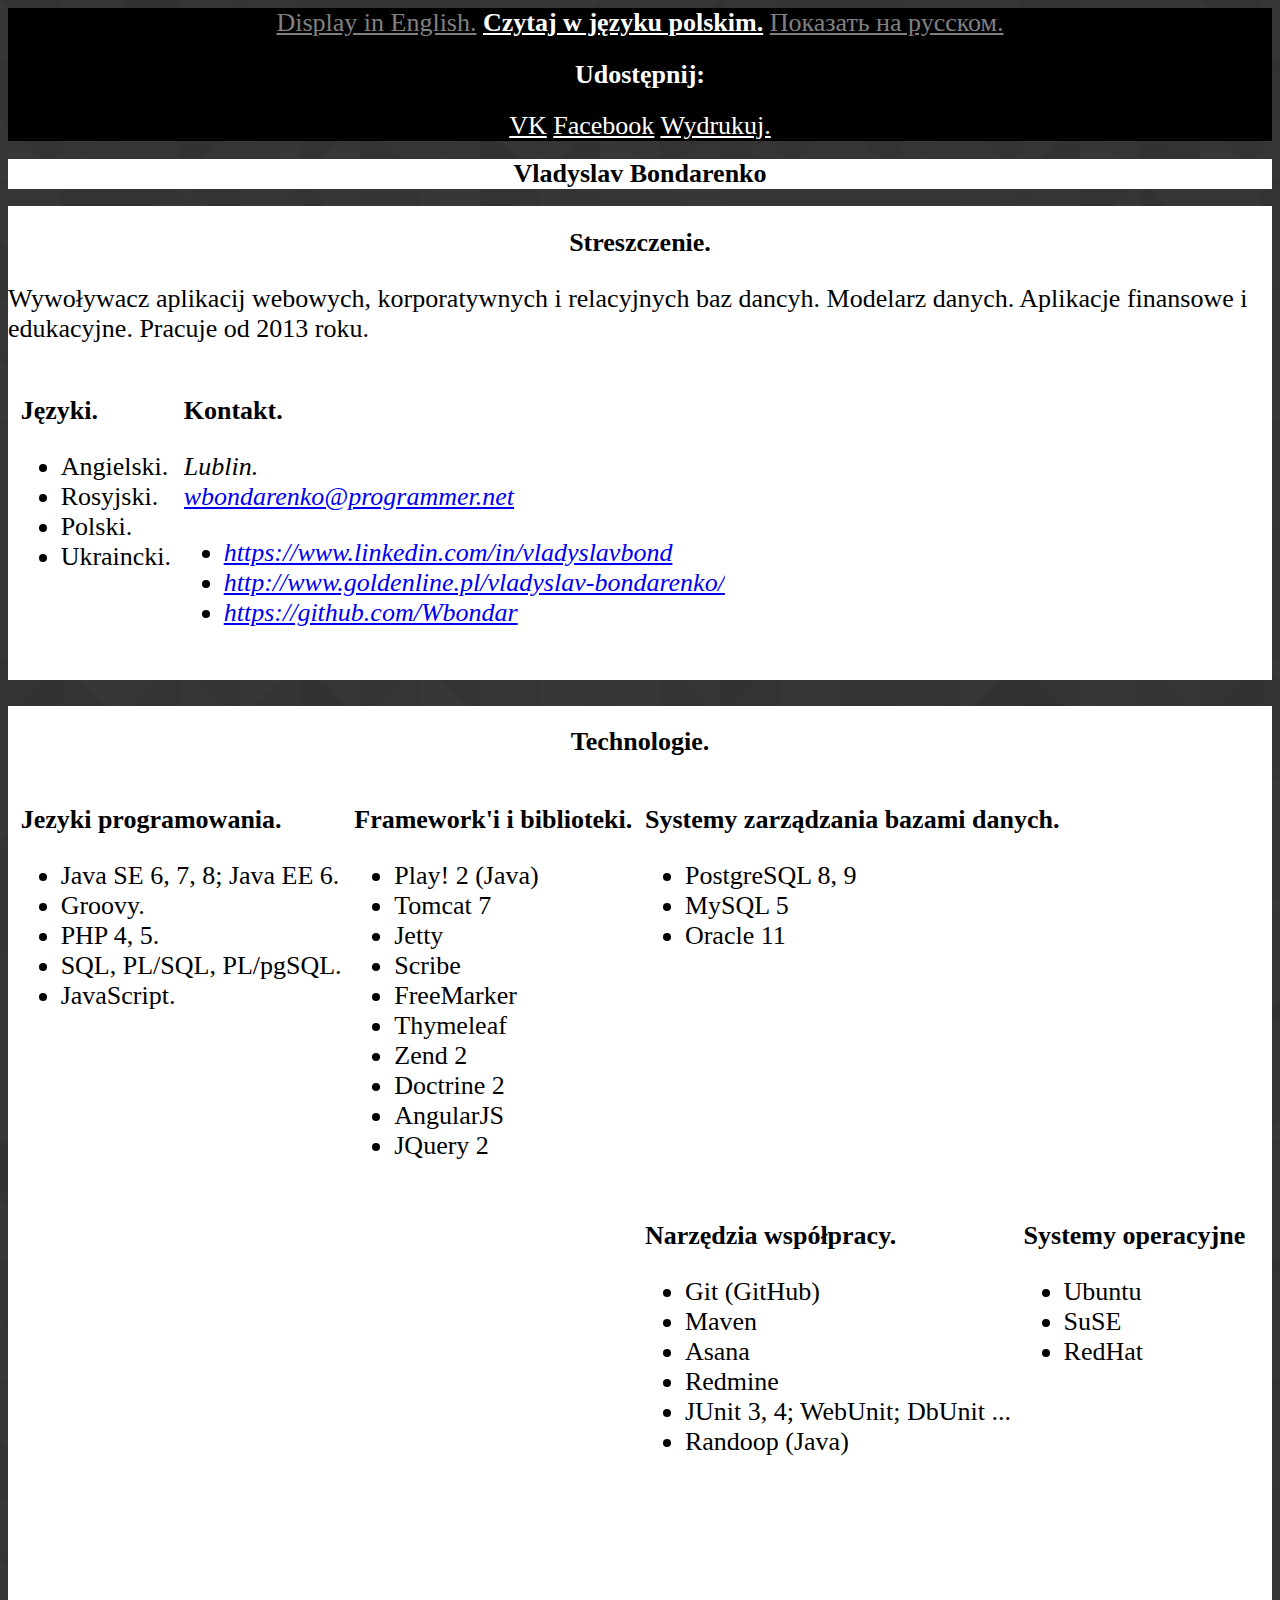
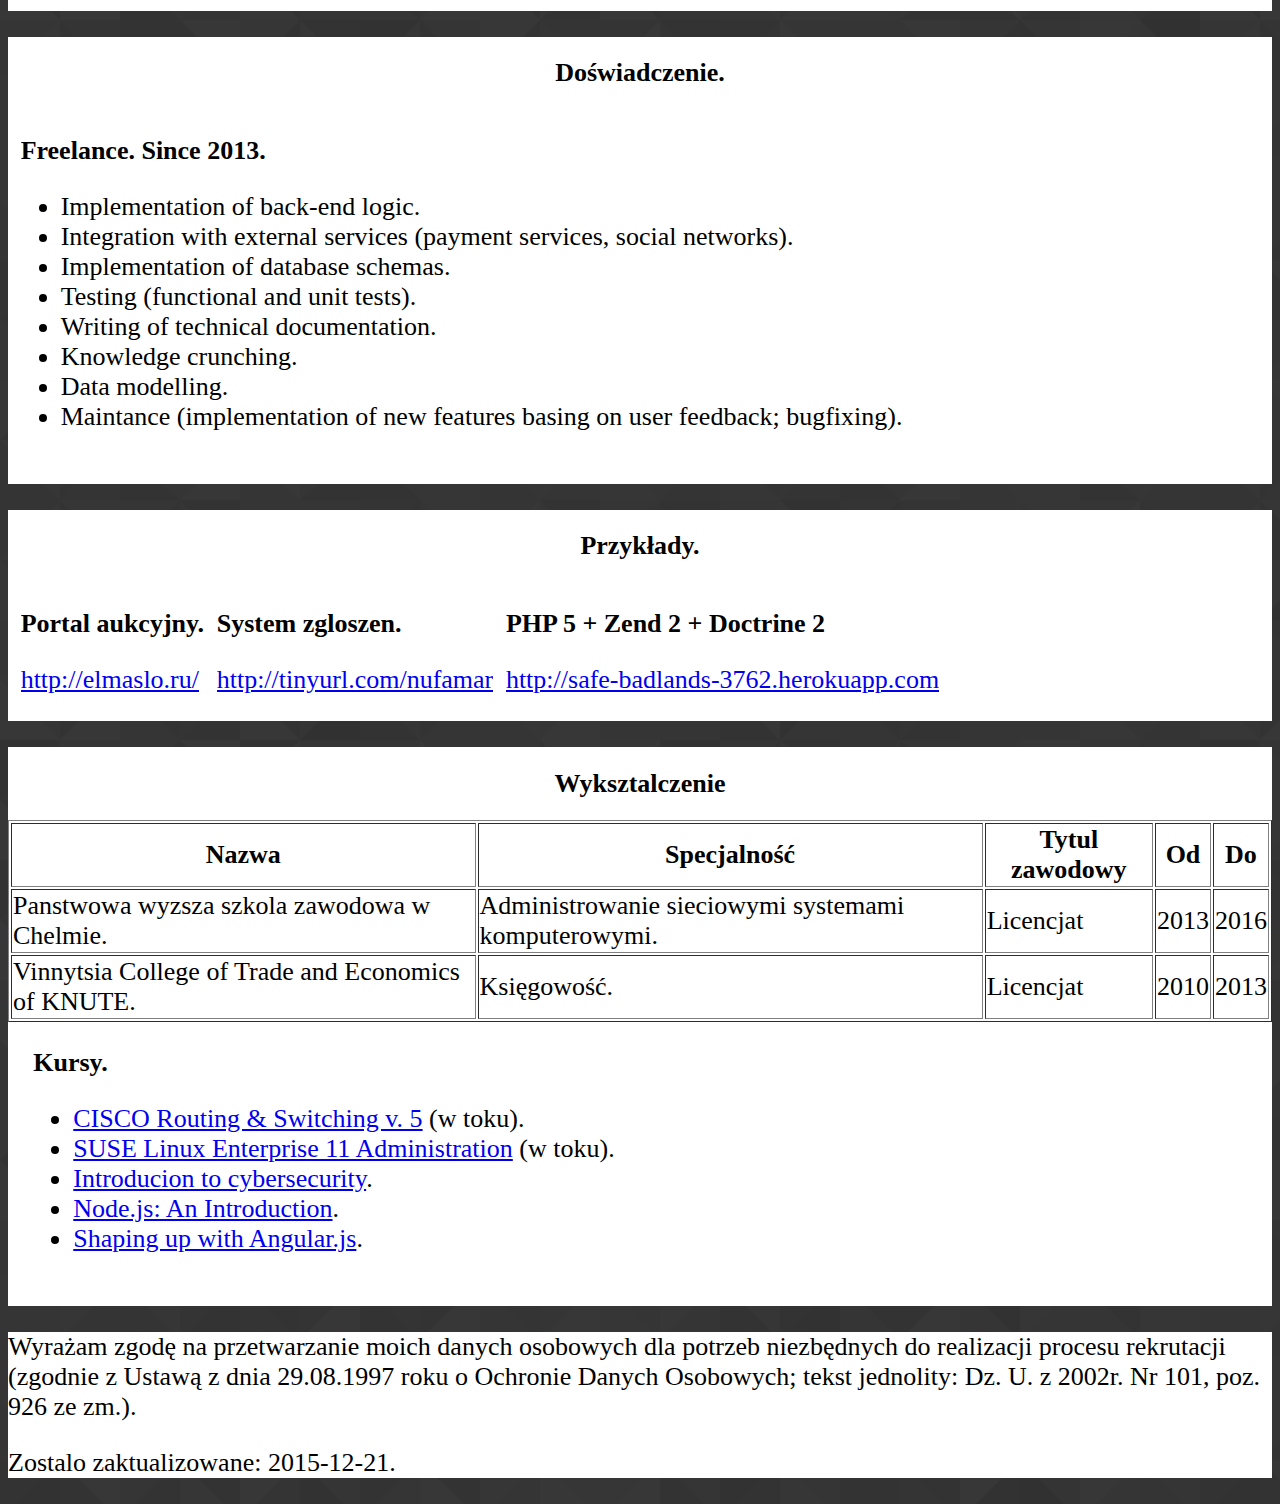
==== pl.html @ 5cb9b282 "Initial commit." ====
<!DOCTYPE html>
<html lang='pl'>
<head>
  <title>Strona domowa Vladyslava Bondarenko.</title>
  <meta charset='UTF-8' >
  <meta http-equiv='Content-Type' content='text/html; charset=utf-8'> 
  <meta name='author' content='Vladyslav Bondarenko'>
  <meta name='description' content='Życiorys zawodowy programisty na imie Vladyslav Bondarenko.'> 
  <base href='http://wbondar.github.io/'>
  <link rel='stylesheet' href='css/layout.css'>
  <link rel='author' href='http://wbondar.github.io/'/>
  <!-- graph -->
  <meta property='og:title' content='Strona domowa Vladyslava Bondarenko.' />
  <meta property='og:site_name' content='Strona domowa Vladyslava Bondarenko.'/>
  <meta property='og:url' content='http://wbondar.github.io/' />
  <meta property='og:description' content='Życiorys zawodowy programisty na imie Vladyslav Bondarenko.' />
  <meta property='og:type' content='profile' />
  <meta property='og:locale:alternate' content='en_US' /> 
  <meta property='og:locale' content='pl_PL' /> 
  <meta property='og:locale:alternate' content='ru_RU' /> 
  <meta property='profile:first_name' content='Vladyslav' />
  <meta property='profile:last_name' content='Bondarenko' />
  <meta property='profile:username' content='wbondar' />
  <meta property='profile:gender' content='male' />
</head>
<body>
  <aside>
    <nav>
      <a class='unselected' href='./index.html'>Display in English.</a>
      <a class='selected' href='./pl.html'>Czytaj w języku polskim.</a>
      <a class='unselected' href='./ru.html'>Показать на русском.</a>
    </nav>
    <section class='share'>
      <header>
        <h2>Udostępnij:</h2>
      </header>
      <a href=http://vk.com/share.php?url=http://wbondar.github.io/pl.html target=_blank>VK</a>
      <a target=_blank href=http://www.facebook.com/sharer/sharer.php?u=http://wbondar.github.io/pl.html>Facebook</a>
      <a href=javascript:window.print()>Wydrukuj.</a>
    </section>
  </aside>
  <main>
    <article class='resume'>
      <header>
        <h1>Vladyslav Bondarenko</h1>
      </header>
      <section>
        <header>
          <h2>Streszczenie.</h2>
        </header>
        <p>Wywoływacz aplikacij webowych, korporatywnych i relacyjnych baz dancyh. Modelarz danych. Aplikacje finansowe i edukacyjne. Pracuje od 2013 roku.</p>
        <section>
          <header>
            <h3>Języki.</h3>
          </header>
          <ul>
            <li>Angielski.</li>
            <li>Rosyjski.</li>
            <li>Polski.</li>
            <li>Ukraincki.</li>
          </ul>
        </section>
        <section>
          <h3>Kontakt.</h3>
          <address>
            Lublin.
              <li><a href='mailto:wbondarenko@programmer.net'>wbondarenko@programmer.net</a></li>
            <ul>
              <li><a href='https://www.linkedin.com/in/vladyslavbond'>https://www.linkedin.com/in/vladyslavbond</a></li>
              <li><a href='http://www.goldenline.pl/vladyslav-bondarenko/'>http://www.goldenline.pl/vladyslav-bondarenko/</a></li>
              <li><a href='https://github.com/Wbondar'>https://github.com/Wbondar</a></li>
            </ul>
          </address>
        </section>
      </section>
      <section class='technologies'>
        <header>
          <h2>Technologie.</h2>
        </header>
        <section>
          <header>
            <h3>Jezyki programowania.</h3>
          </header>
          <ul>
            <li>Java SE 6, 7, 8; Java EE 6.</li>
	    <li>Groovy.</li>
            <li>PHP 4, 5.</li>
            <li>SQL, PL/SQL, PL/pgSQL.</li>
            <li>JavaScript.</li>
          </ul>
         </section>
          <section>
            <header>
              <h3>Framework'i i biblioteki.</h3>
            </header>
            <ul>
              <li>Play! 2 (Java)</li>
              <li>Tomcat 7</li>
              <li>Jetty</li>
              <li>Scribe</li>
              <li>FreeMarker</li>
              <li>Thymeleaf</li>
              <li>Zend 2</li>
              <li>Doctrine 2</li>
              <li>AngularJS</li>
              <li>JQuery 2</li>
            </ul>
          </section>
        <section>
          <header>
            <h3>Systemy zarządzania bazami danych.</h3>
          </header>
          <ul>
            <li>PostgreSQL 8, 9</li>
            <li>MySQL 5</li>
            <li>Oracle 11</li>
          </ul>
        </section>
        <section>
          <header>
            <h3>Narzędzia współpracy.</h3>
          </header>
          <ul>
            <li>Git (GitHub)</li>
            <li>Maven</li>
            <li>Asana</li>
            <li>Redmine</li>
            <li>JUnit 3, 4; WebUnit; DbUnit ...</li>
            <li>Randoop (Java)</li>
          </ul>
        </section>
        <section>
          <header>
            <h3>Systemy operacyjne</h3>
          </header>
          <ul>
            <li>Ubuntu</li>
            <li>SuSE</li>
            <li>RedHat</li>
          </ul>
        </section>
      </section>
      <section>
        <header>
          <h2>Doświadczenie.</h2>
        </header>
          <section>
            <h3>Freelance. Since 2013.</h3>
            <ul>
              <li>Implementation of back-end logic.</li>
              <li>Integration with external services (payment services, social networks).</li>
              <li>Implementation of database schemas.</li>
              <li>Testing (functional and unit tests).</li>
              <li>Writing of technical documentation.</li>
              <li>Knowledge crunching.</li>
              <li>Data modelling.</li>
              <li>Maintance (implementation of new features basing on user feedback; bugfixing).</li>
            </ul>		
          </section>
      </section>
      <section class='projects'>
        <header>
          <h2>Przykłady.</h2>
        </header>
        <!-- Soon
        <section class='project'>
          <header>
            <h3>Tworzenie kwizów.</h3>
            <a href='https://quizzing-wbondar.rhcloud.com'>https://quizzing-wbondar.rhcloud.com</a>
          </header>
        </section>
        -->
        <section class='project'>
          <header>
            <h3>Portal aukcyjny.</h3>
            <a href='http://elmaslo.ru'>http://elmaslo.ru/</a>
          </header>
        </section>
        <!-- Owner forgot to pay for hosting.
        <section class='project'>
          <header>
            <h3>Atmosfera.</h3>
            <a href='http://www.app.adventist-stavropol.ru'>http://tinyurl.com/oa5gv62</a>
          </header>
        </section>
        -->
        <section class='project'>
          <header>
            <h3>System zgloszen.</h3>
            <a href='http://techsupport-wbondar.rhcloud.com'>http://tinyurl.com/nufamar</a>
          </header>
          <footer class='dontprint'>To jest wersja demo tylko w celach demonstracyjnych. Nawiązywanie połączenia może potrwać kilka minut. Login/hasło: root/root</footer>
        </section>
	<section class='project'>
            <header><h3>PHP 5 + Zend 2 + Doctrine 2</h3></header>
            <a href='http://safe-badlands-3762.herokuapp.com'>http://safe-badlands-3762.herokuapp.com</a>
        </section>
      </section>
      <section class='education'>
        <header>
          <h2>Wyksztalczenie</h2>
        </header>
          <table class='education' border='1'>
            <tr class='column-header'>
              <td>Nazwa</td>
              <td>Specjalność</td>
              <td>Tytul zawodowy</td>
              <td>Od</td>
              <td>Do</td>
            </tr>
            <tr>
              <td>Panstwowa wyzsza szkola zawodowa w Chelmie.</td>
              <td>Administrowanie
sieciowymi systemami komputerowymi.</td>
              <td>Licencjat</td>
              <td>2013</td>
              <td>2016</td>
            </tr>
            <tr>
              <td>Vinnytsia College of Trade and Economics of KNUTE.</td>
              <td>Księgowość.</td>
              <td>Licencjat</td>
              <td>2010</td>
              <td>2013</td>
            </tr>
          </table>
        <section>
        </section>
        <section>
          <header>
            <h3>Kursy.</h3>
          </header>
          <ul>
            <li><a href='https://www.netacad.com/courses/ccna'>CISCO Routing & Switching v. 5</a> (w toku).</li>
            <li><a href='https://www.novell.com/training/courseware/ts_proj_info.jsp?pid=37066' >SUSE Linux Enterprise 11 Administration</a> (w toku).</li>
            <li><a href='https://www.netacad.com/courses/intro-cybersecurity'>Introducion to cybersecurity</a>.</li>
            <li><a href='https://learnable.com/courses/node-js-an-introduction-2866'>Node.js: An Introduction</a>.</li>
            <li><a href='https://www.codeschool.com/courses/shaping-up-with-angular-js'>Shaping up with Angular.js</a>.</li>
          </ul>
        </section>
      </section>
      <footer>
        <p>Wyrażam zgodę na przetwarzanie moich danych osobowych dla potrzeb niezbędnych do realizacji procesu rekrutacji (zgodnie z Ustawą z dnia 29.08.1997 roku o Ochronie Danych Osobowych; tekst jednolity: Dz. U. z 2002r. Nr 101, poz. 926 ze zm.).</p>
        <p>Zostalo zaktualizowane: 2015-12-21.</p>
      </footer>
    </article>
  </main>
</body>
</html>
---- css/layout.css ----
@media screen
{
 body
 {
  background-color: black; 
  background-image: url(../img/background.png);
 }

 header, section, footer
 {
  background-color: white;
 }

 aside, .share, .share *
 {
  background-color: black; 
  color: white;
 }

 *
 {
  font-size: 26px;
 }
}

.share h2
{
 font-size: 100%;
}

aside 
{
 text-align: center;
 width: 100%;
}

aside * 
{
 opacity: 1;
}

@media print
{
 aside
 {
  display: none;
  opacity: 0.0;
  z-index: -1;
 }

}

.technologies, .education, .projects, footer, header
{
 page-break-inside: avoid;
}

nav a, nav a:hover, nav a:active, nav a:visited 
{
 color: grey;
 white-space: nowrap;
}

.share a, .share a:hover, .share a:active, .share a:visited 
{
 color: white;
 white-space: nowrap;
}

nav a.selected
{
 color: white;
 font-weight: bold;
}

main
{
 width: 100%;
 margin: 0 auto;
}

.resume
{
 max-width: 16in;
 margin: 0 auto;
}

.resume header h1, header h2
{
 text-align: center;
}

.resume section
{
 margin-bottom: 1em;
}

.resume section > section
{
 margin-left: 1%;
}

.resume section
{
 overflow: hidden;
}

.resume section section
{
 float: left;
}

.resume .technologies section
{
 min-height: 15em;
}

.education
{
 margin: 0 auto;
}

.column-header
{
 font-weight: bold;
 text-align: center;
}

.resume section section.project
{
 height: auto;
}

.project footer
{
 font-size:50%;
}

.dontprint
{
 display:none;
}
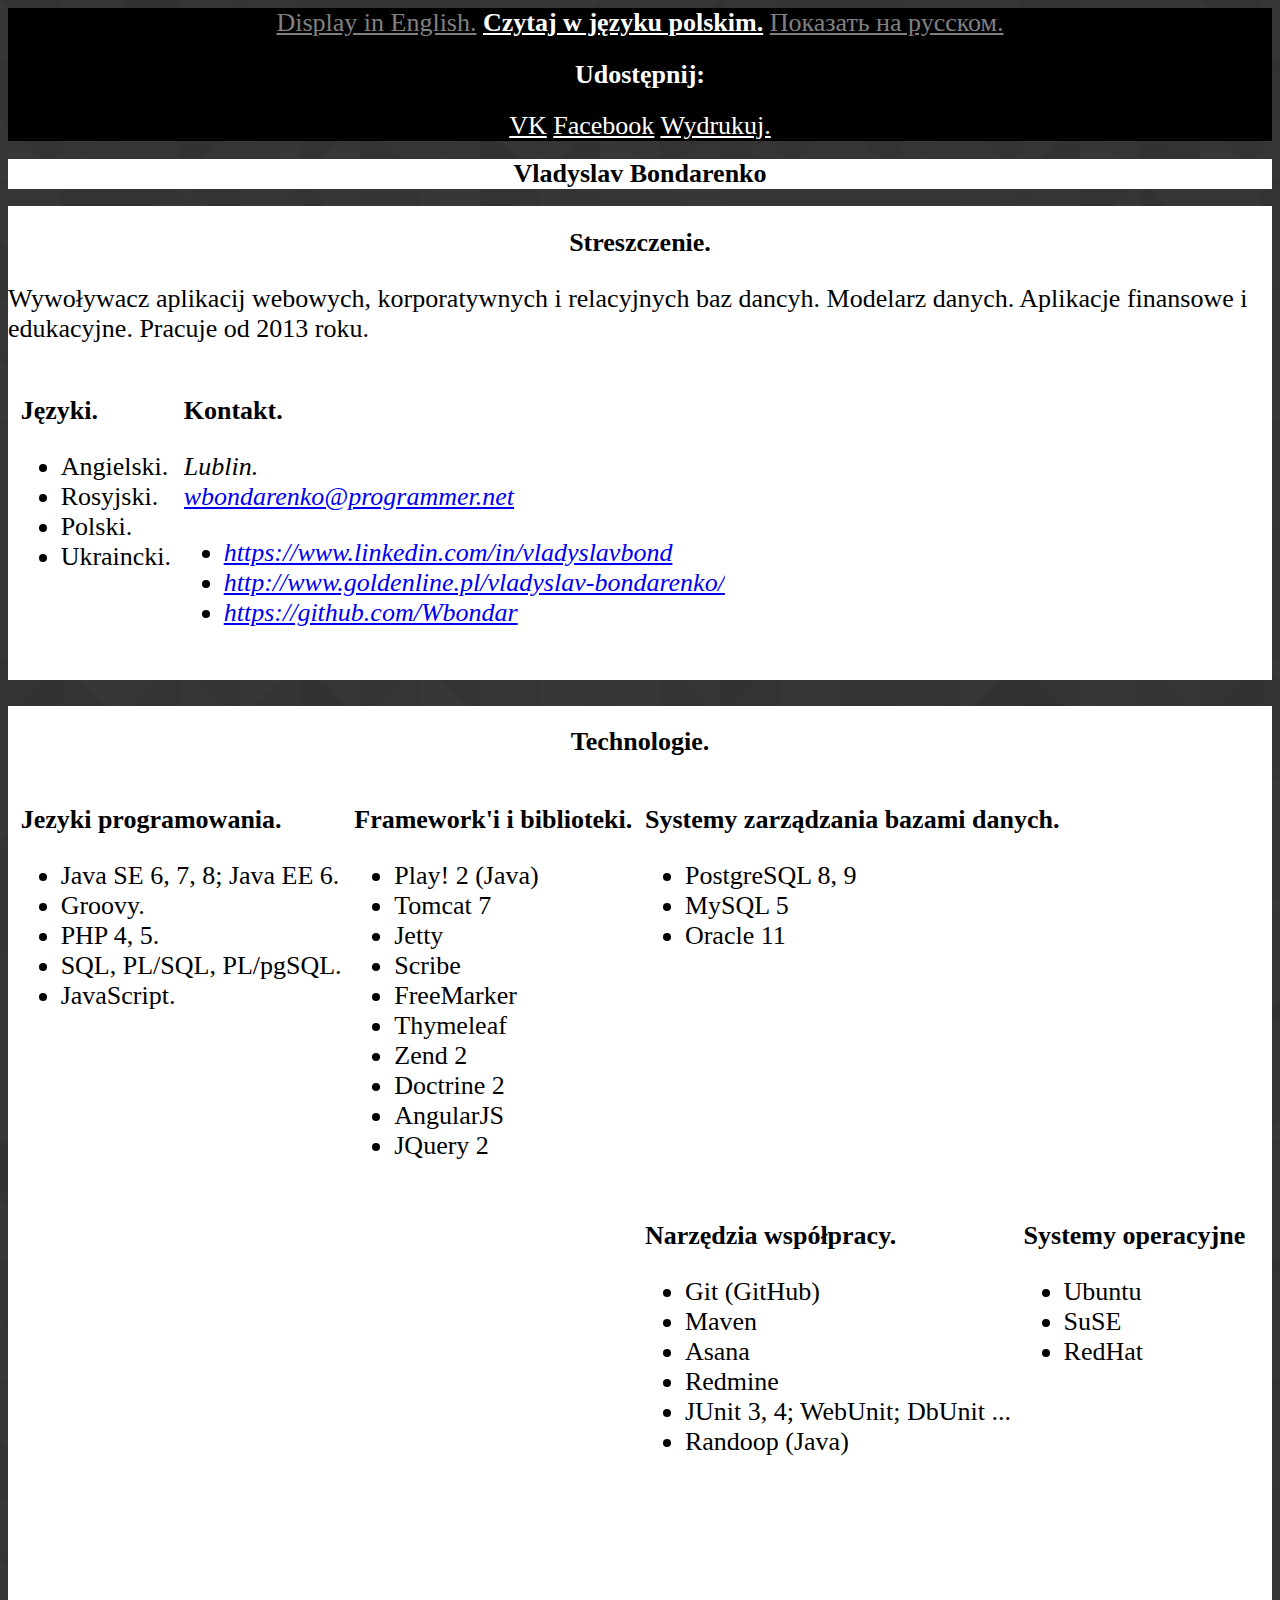
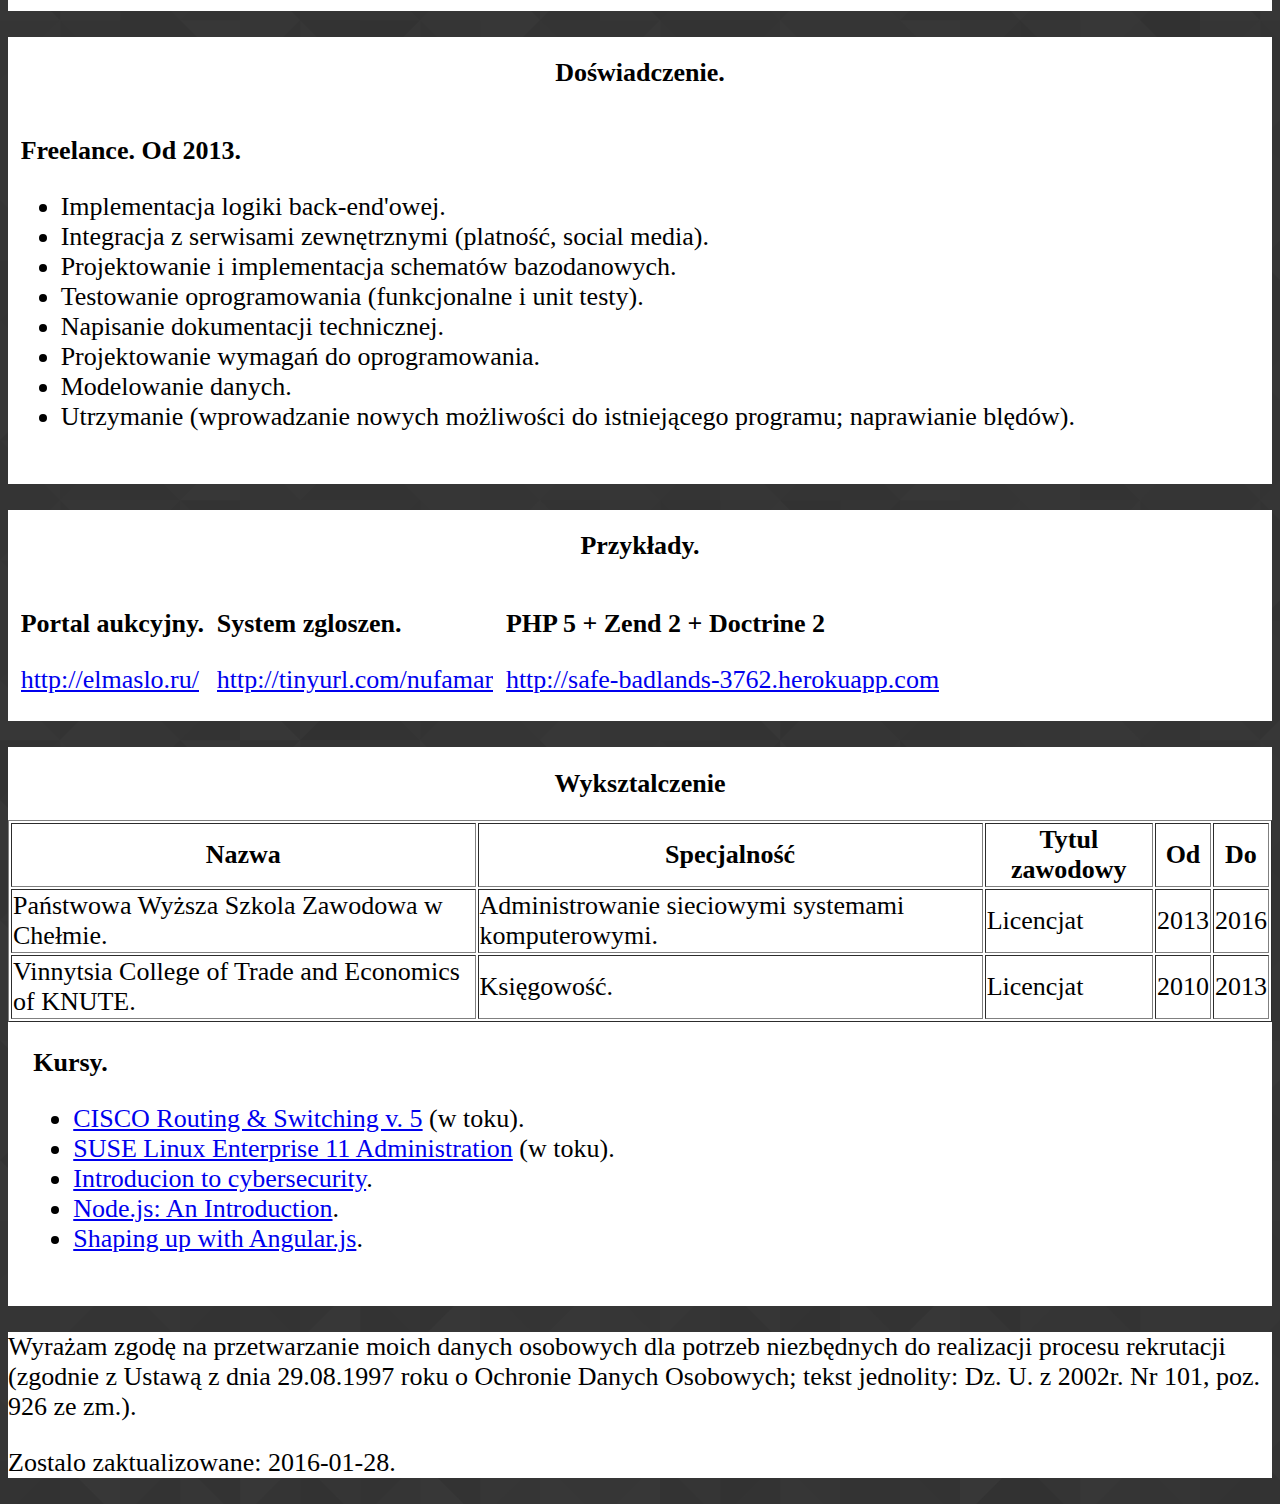
==== commit ae918f82: "Translation for experience section added." ====
--- a/pl.html
+++ b/pl.html
@@ -145,16 +145,16 @@
           <h2>Doświadczenie.</h2>
         </header>
           <section>
-            <h3>Freelance. Since 2013.</h3>
+            <h3>Freelance. Od 2013.</h3>
             <ul>
-              <li>Implementation of back-end logic.</li>
-              <li>Integration with external services (payment services, social networks).</li>
-              <li>Implementation of database schemas.</li>
-              <li>Testing (functional and unit tests).</li>
-              <li>Writing of technical documentation.</li>
-              <li>Knowledge crunching.</li>
-              <li>Data modelling.</li>
-              <li>Maintance (implementation of new features basing on user feedback; bugfixing).</li>
+              <li>Implementacja logiki back-end'owej.</li>
+              <li>Integracja z serwisami zewnętrznymi (platność, social media).</li>
+              <li>Projektowanie i implementacja schematów bazodanowych.</li>
+              <li>Testowanie oprogramowania (funkcjonalne i unit testy).</li>
+              <li>Napisanie dokumentacji technicznej.</li>
+              <li>Projektowanie wymagań do oprogramowania.</li>
+              <li>Modelowanie danych.</li>
+              <li>Utrzymanie (wprowadzanie nowych możliwości do istniejącego programu; naprawianie blędów).</li>
             </ul>		
           </section>
       </section>
@@ -209,7 +209,7 @@
               <td>Do</td>
             </tr>
             <tr>
-              <td>Panstwowa wyzsza szkola zawodowa w Chelmie.</td>
+              <td>Państwowa Wyższa Szkola Zawodowa w Chełmie.</td>
               <td>Administrowanie
 sieciowymi systemami komputerowymi.</td>
               <td>Licencjat</td>
@@ -241,7 +241,7 @@
       </section>
       <footer>
         <p>Wyrażam zgodę na przetwarzanie moich danych osobowych dla potrzeb niezbędnych do realizacji procesu rekrutacji (zgodnie z Ustawą z dnia 29.08.1997 roku o Ochronie Danych Osobowych; tekst jednolity: Dz. U. z 2002r. Nr 101, poz. 926 ze zm.).</p>
-        <p>Zostalo zaktualizowane: 2015-12-21.</p>
+        <p>Zostalo zaktualizowane: 2016-01-28.</p>
       </footer>
     </article>
   </main>
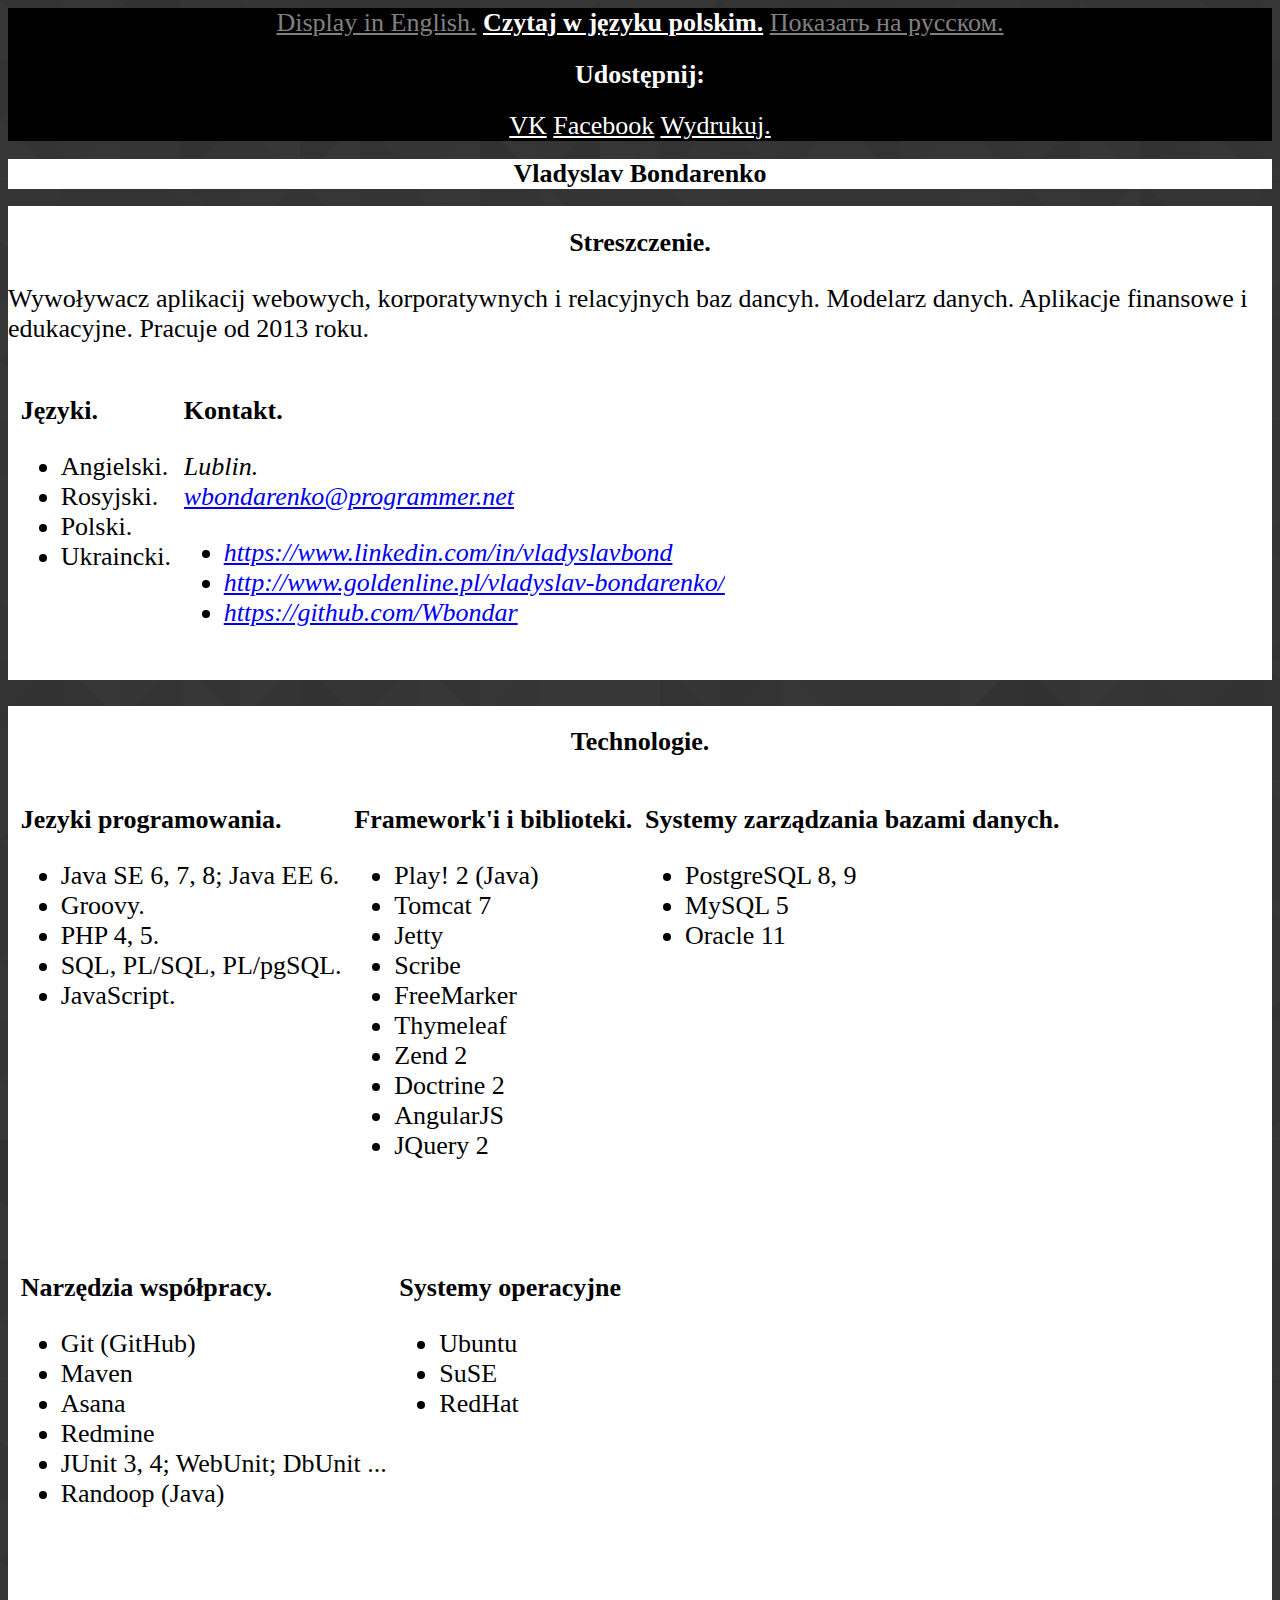
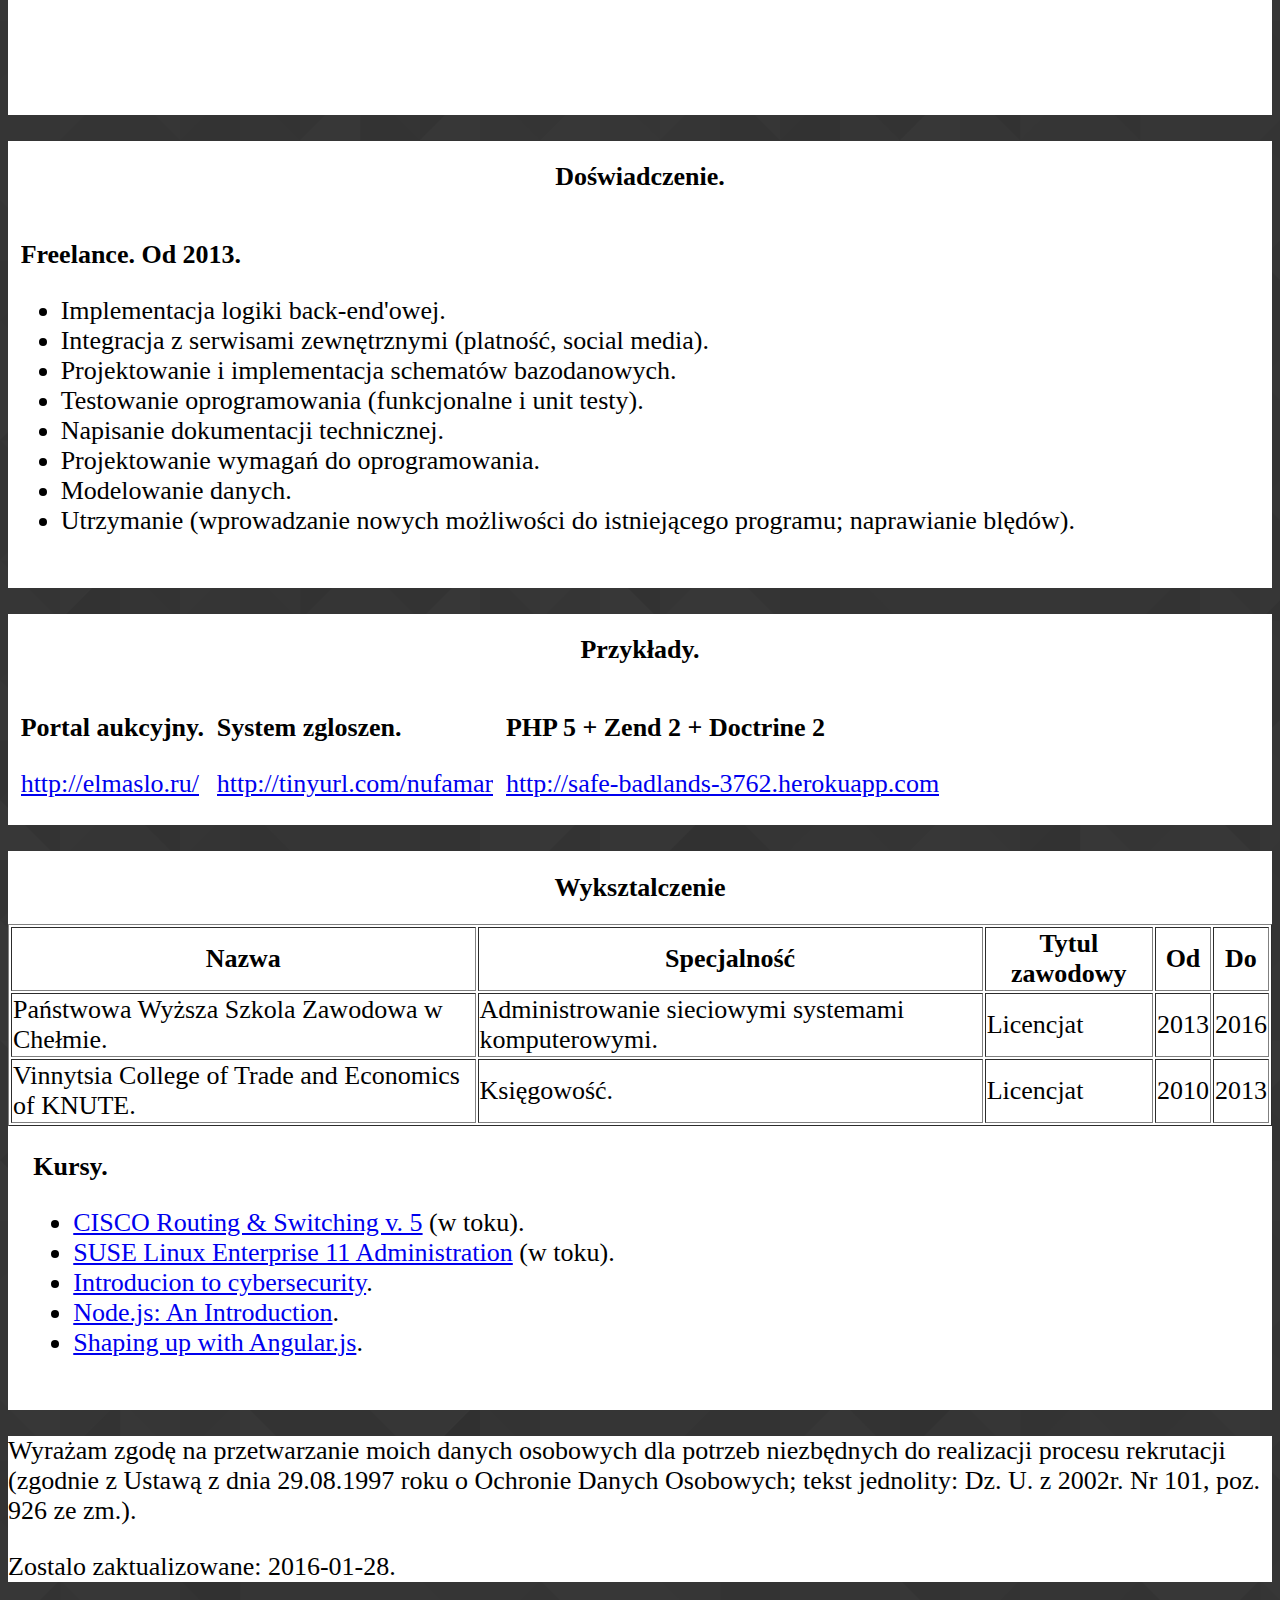
==== commit 42bdc099: "Updated layout." ====
--- a/pl.html
+++ b/pl.html
@@ -140,7 +140,7 @@
           </ul>
         </section>
       </section>
-      <section>
+      <section class='experience'>
         <header>
           <h2>Doświadczenie.</h2>
         </header>
--- a/css/layout.css
+++ b/css/layout.css
@@ -20,6 +20,11 @@
  *
  {
   font-size: 26px;
+ }
+
+ .resume .technologies section
+ {
+  min-height: 17em;
  }
 }
 
@@ -58,13 +63,11 @@
 nav a, nav a:hover, nav a:active, nav a:visited 
 {
  color: grey;
- white-space: nowrap;
 }
 
 .share a, .share a:hover, .share a:active, .share a:visited 
 {
  color: white;
- white-space: nowrap;
 }
 
 nav a.selected
@@ -110,11 +113,6 @@
  float: left;
 }
 
-.resume .technologies section
-{
- min-height: 15em;
-}
-
 .education
 {
  margin: 0 auto;
@@ -139,4 +137,9 @@
 .dontprint
 {
  display:none;
-}+}
+
+.technologies, .education, .experience
+{
+  white-space: no-wrap;
+}
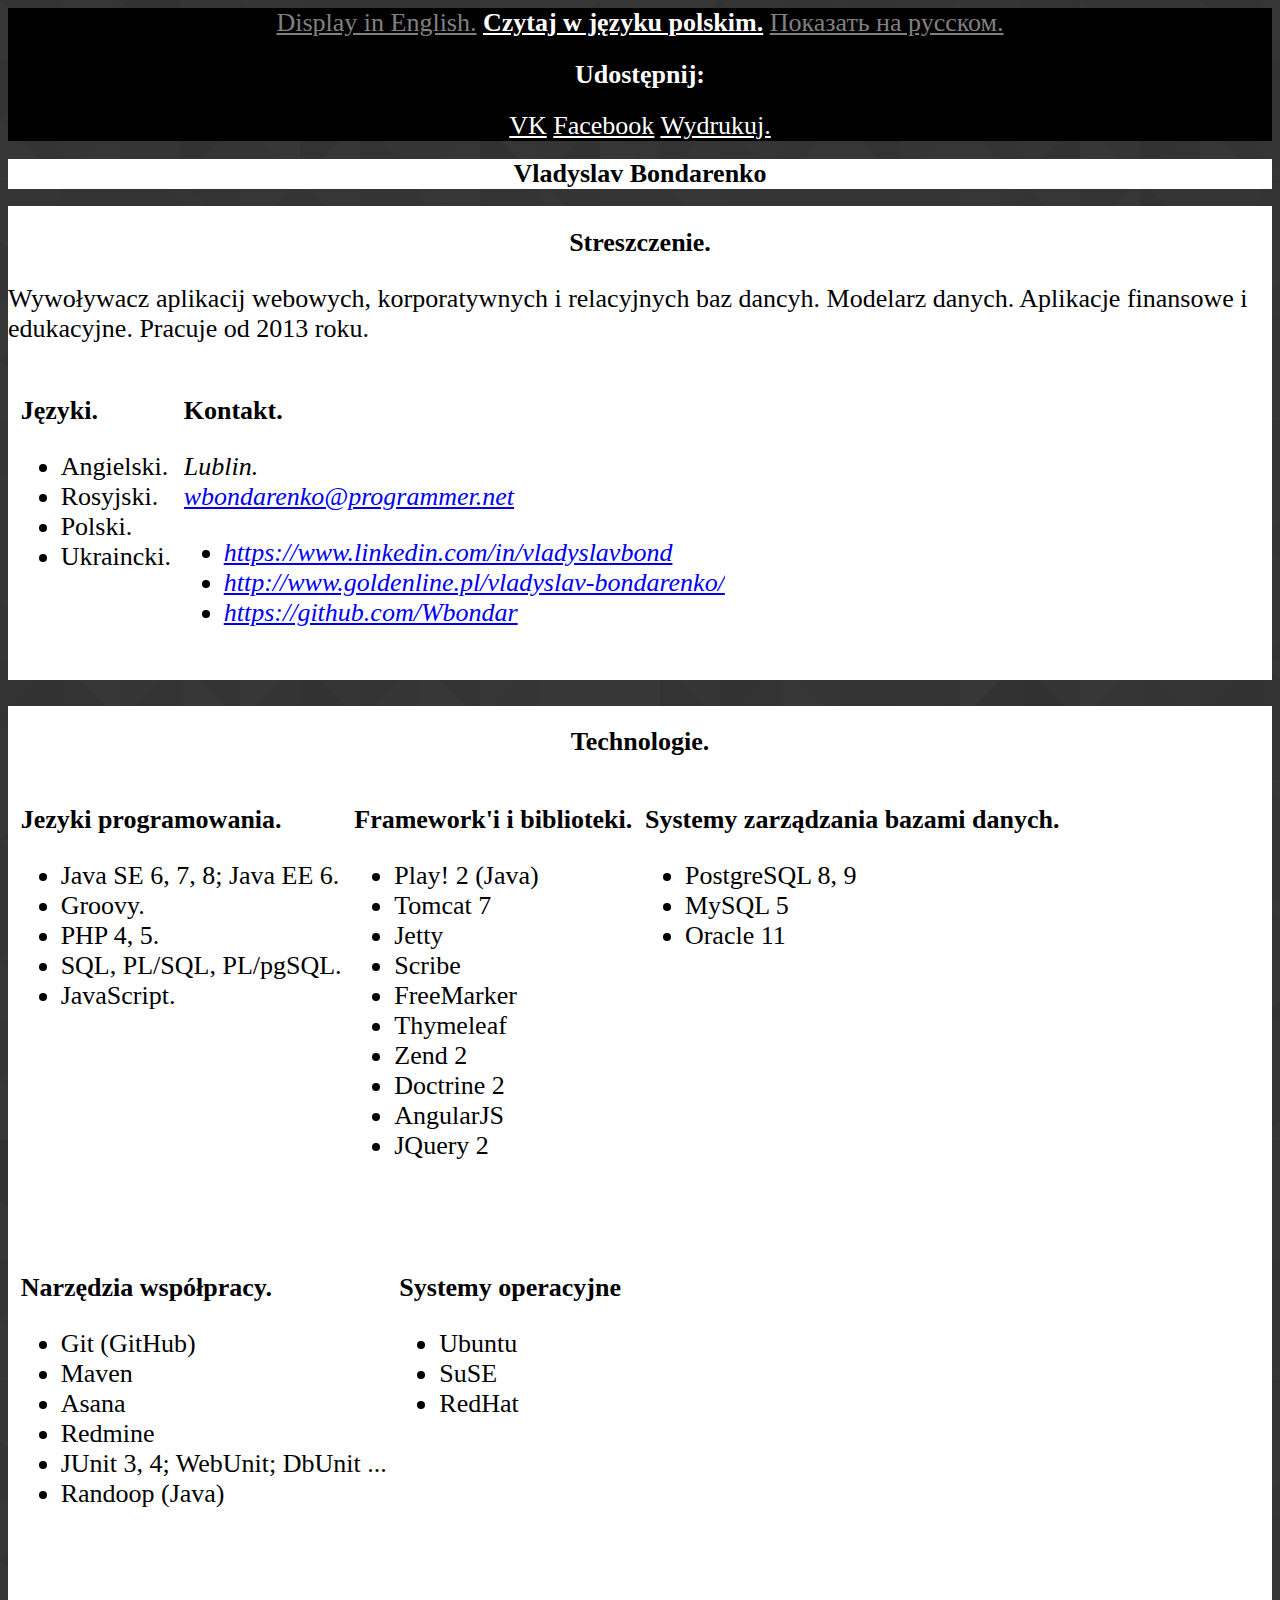
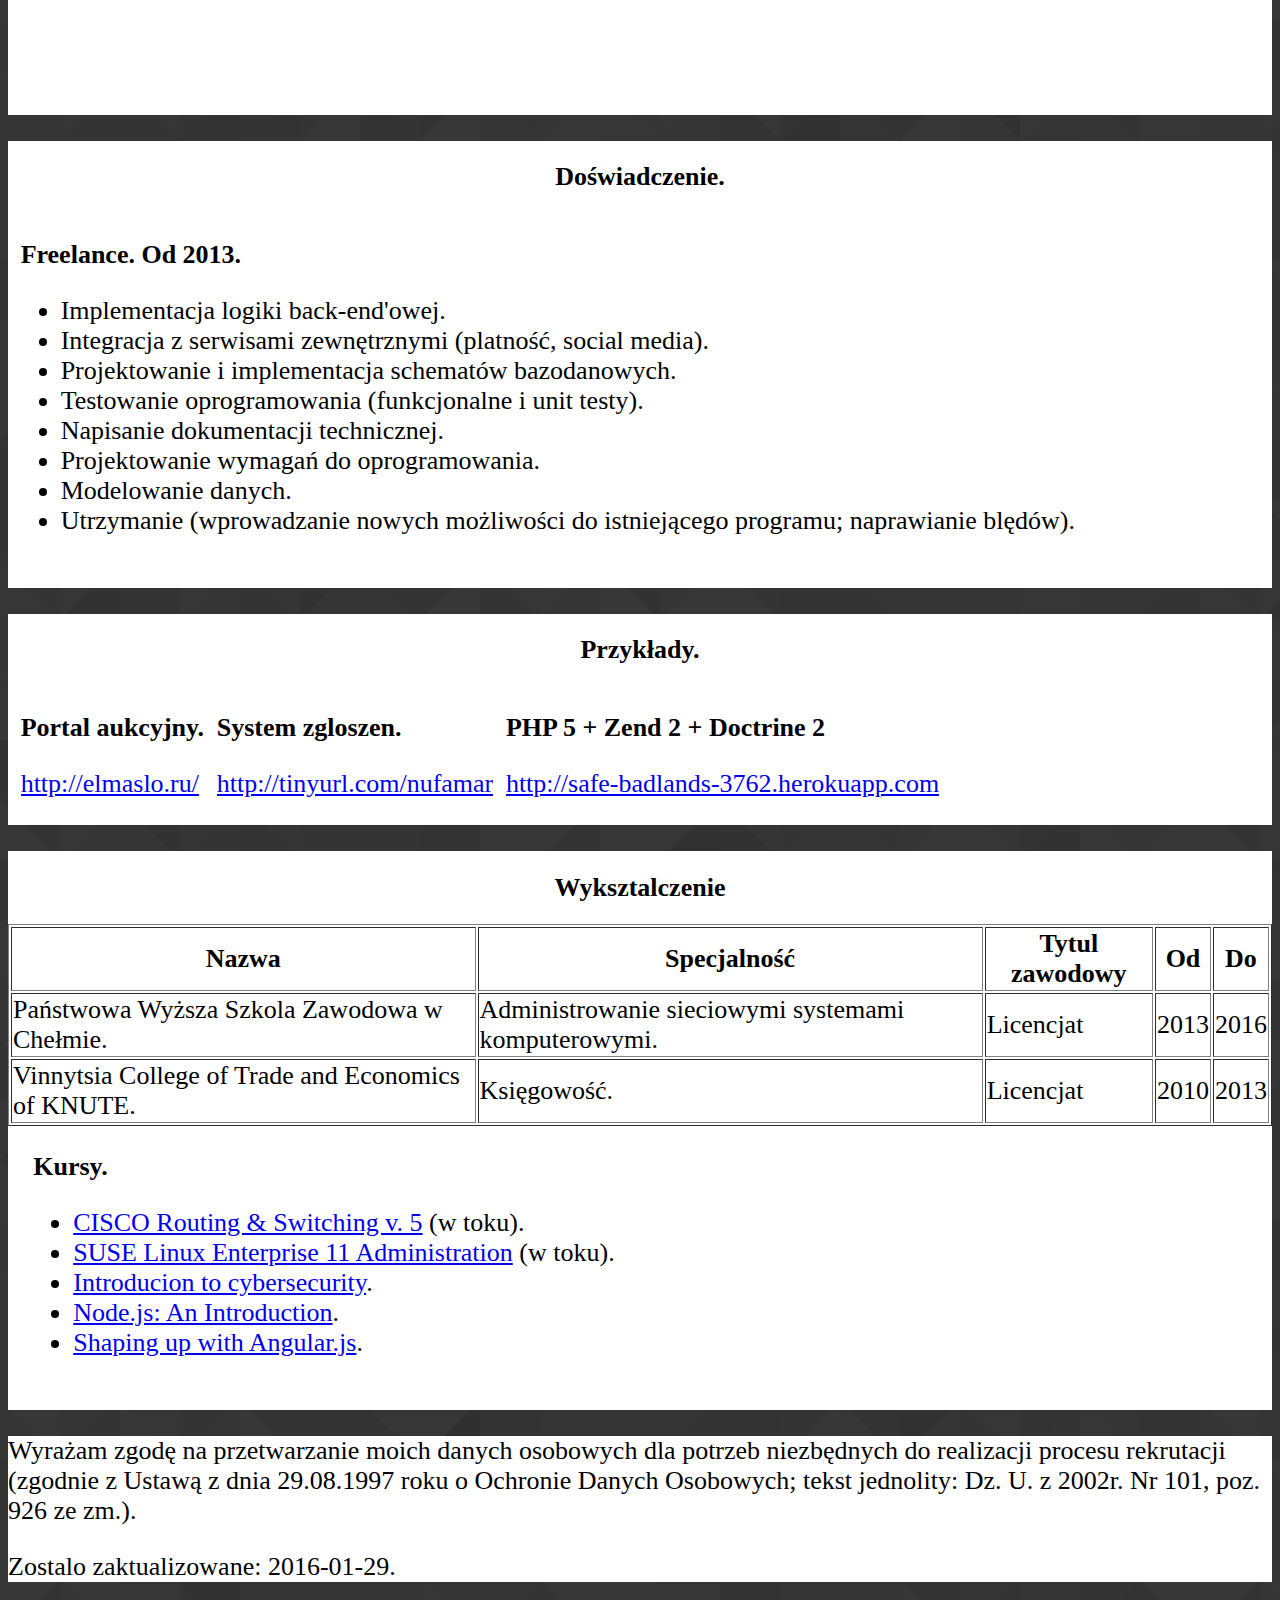
==== commit 6007578b: "Updated layout." ====
--- a/pl.html
+++ b/pl.html
@@ -44,7 +44,7 @@
       <header>
         <h1>Vladyslav Bondarenko</h1>
       </header>
-      <section>
+      <section class='summary'>
         <header>
           <h2>Streszczenie.</h2>
         </header>
@@ -241,7 +241,7 @@
       </section>
       <footer>
         <p>Wyrażam zgodę na przetwarzanie moich danych osobowych dla potrzeb niezbędnych do realizacji procesu rekrutacji (zgodnie z Ustawą z dnia 29.08.1997 roku o Ochronie Danych Osobowych; tekst jednolity: Dz. U. z 2002r. Nr 101, poz. 926 ze zm.).</p>
-        <p>Zostalo zaktualizowane: 2016-01-28.</p>
+        <p>Zostalo zaktualizowane: 2016-01-29.</p>
       </footer>
     </article>
   </main>
--- a/css/layout.css
+++ b/css/layout.css
@@ -25,6 +25,12 @@
  .resume .technologies section
  {
   min-height: 17em;
+ }
+
+ .resume
+ {
+  max-width: 16in;
+  margin: 0 auto;
  }
 }
 
@@ -55,7 +61,7 @@
 
 }
 
-.technologies, .education, .projects, footer, header
+.technologies, .education, .experience, .summary
 {
  page-break-inside: avoid;
 }
@@ -79,12 +85,6 @@
 main
 {
  width: 100%;
- margin: 0 auto;
-}
-
-.resume
-{
- max-width: 16in;
  margin: 0 auto;
 }
 
@@ -141,5 +141,5 @@
 
 .technologies, .education, .experience
 {
-  white-space: no-wrap;
+  /*white-space: no-wrap;*/
 }
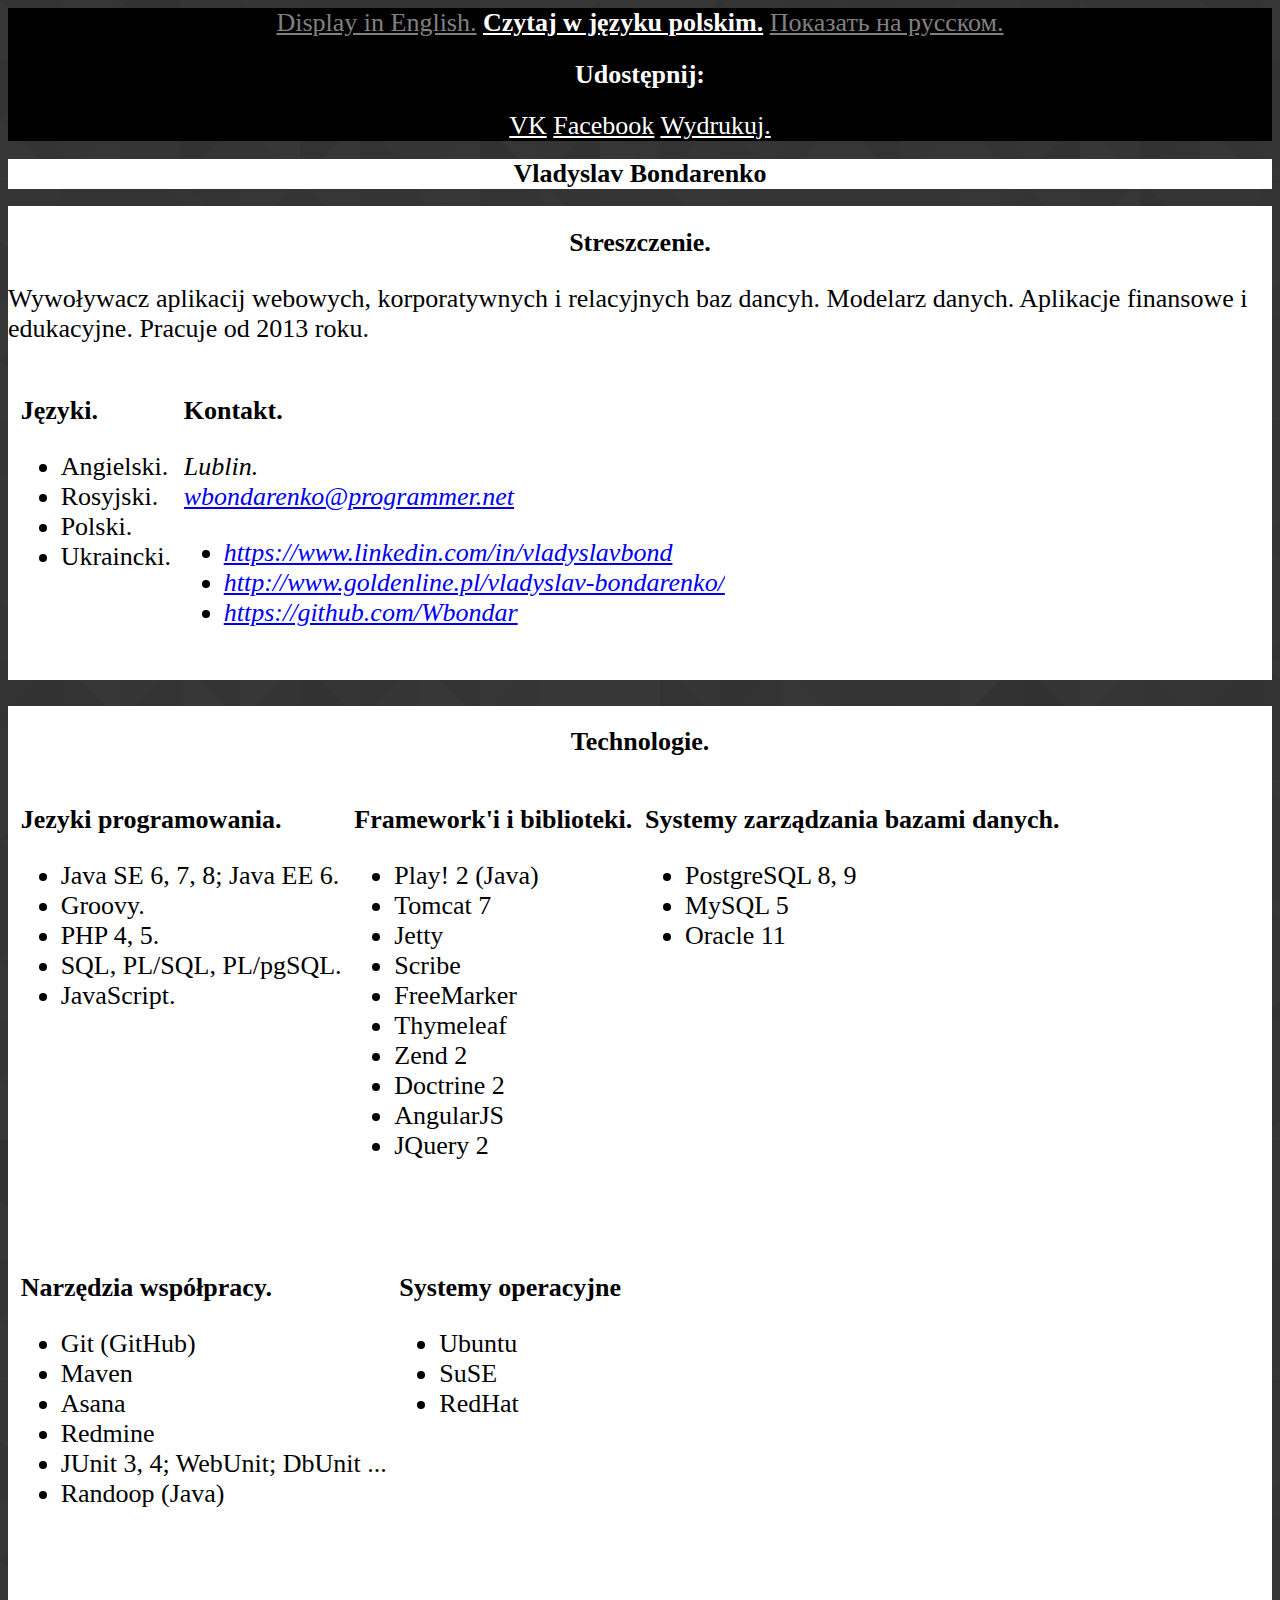
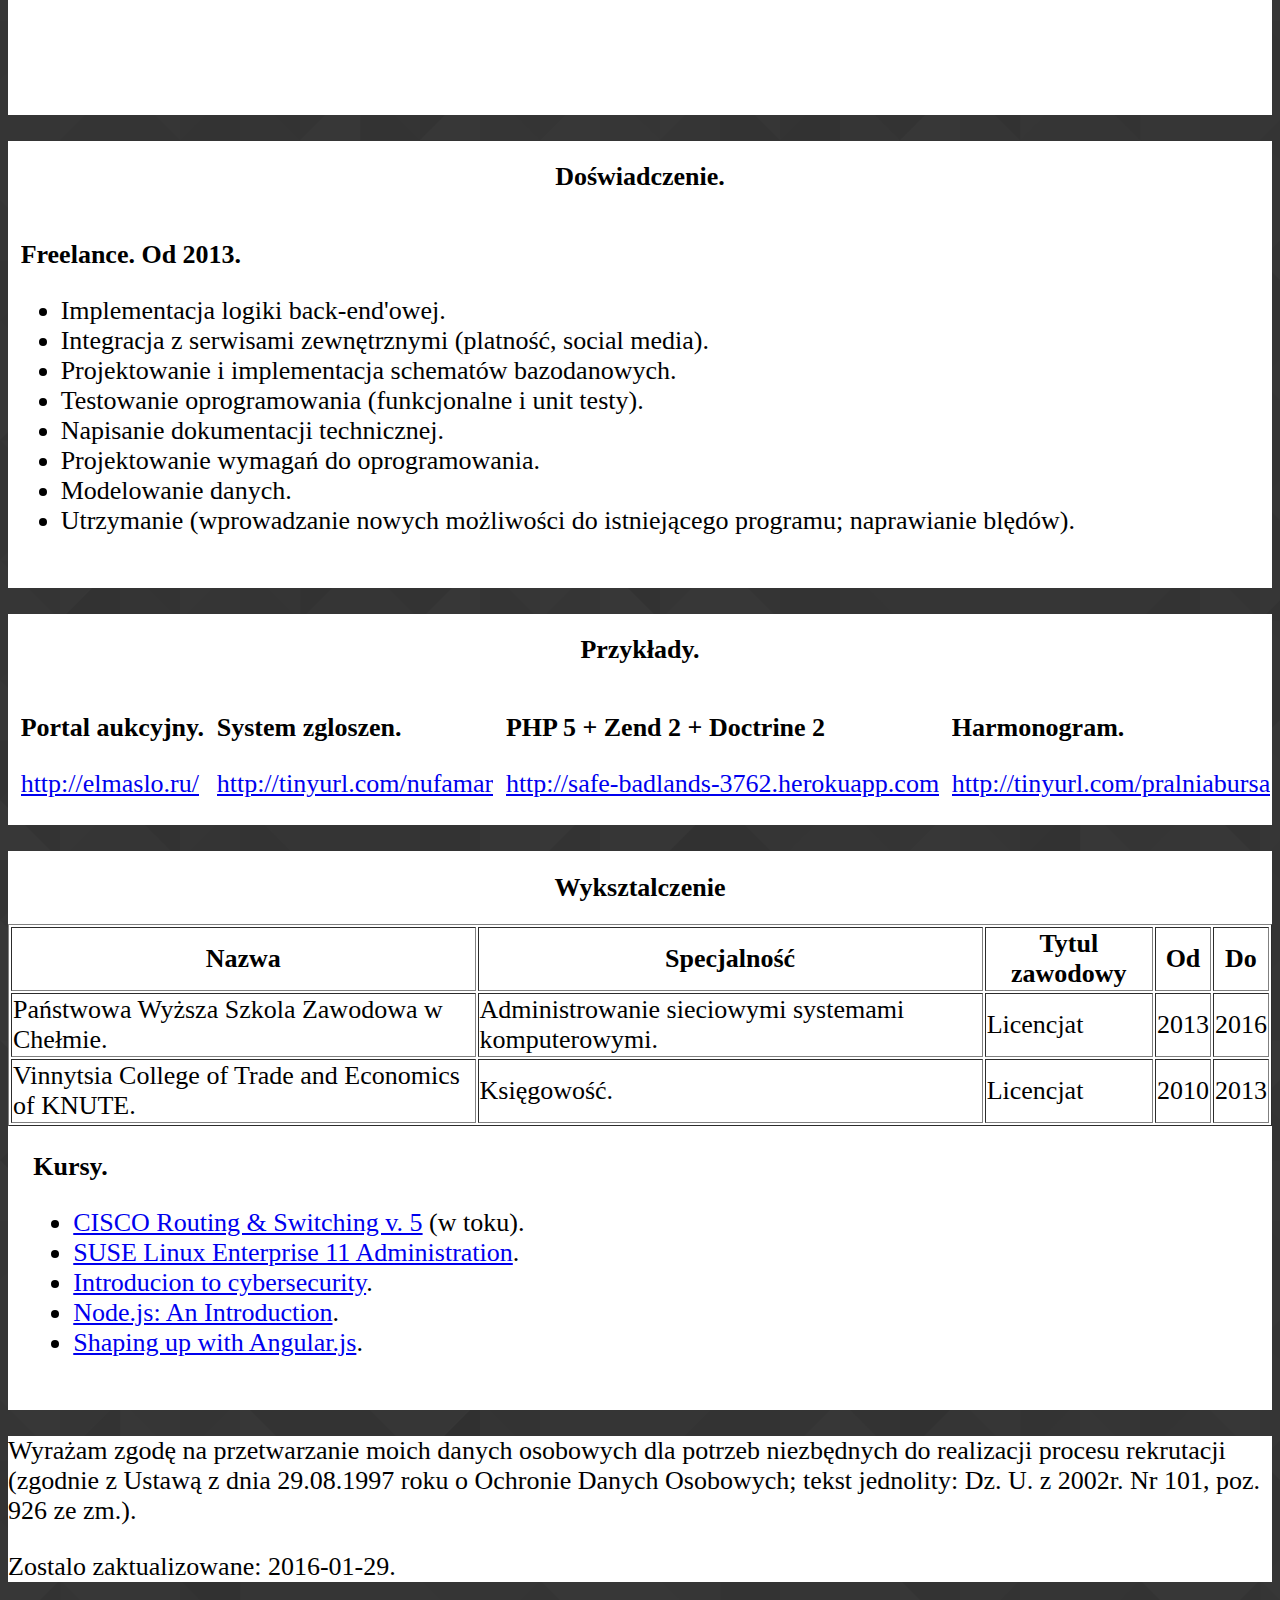
==== commit 7bfda6bd: "Added project." ====
--- a/pl.html
+++ b/pl.html
@@ -195,6 +195,10 @@
             <header><h3>PHP 5 + Zend 2 + Doctrine 2</h3></header>
             <a href='http://safe-badlands-3762.herokuapp.com'>http://safe-badlands-3762.herokuapp.com</a>
         </section>
+	<section class='project'>
+            <header><h3>Harmonogram.</h3></header>
+            <a href='http://washing-scheduler.herokuapp.com'>http://tinyurl.com/pralniabursa</a>
+        </section>
       </section>
       <section class='education'>
         <header>
@@ -232,7 +236,7 @@
           </header>
           <ul>
             <li><a href='https://www.netacad.com/courses/ccna'>CISCO Routing & Switching v. 5</a> (w toku).</li>
-            <li><a href='https://www.novell.com/training/courseware/ts_proj_info.jsp?pid=37066' >SUSE Linux Enterprise 11 Administration</a> (w toku).</li>
+            <li><a href='https://www.novell.com/training/courseware/ts_proj_info.jsp?pid=37066' >SUSE Linux Enterprise 11 Administration</a>.</li>
             <li><a href='https://www.netacad.com/courses/intro-cybersecurity'>Introducion to cybersecurity</a>.</li>
             <li><a href='https://learnable.com/courses/node-js-an-introduction-2866'>Node.js: An Introduction</a>.</li>
             <li><a href='https://www.codeschool.com/courses/shaping-up-with-angular-js'>Shaping up with Angular.js</a>.</li>
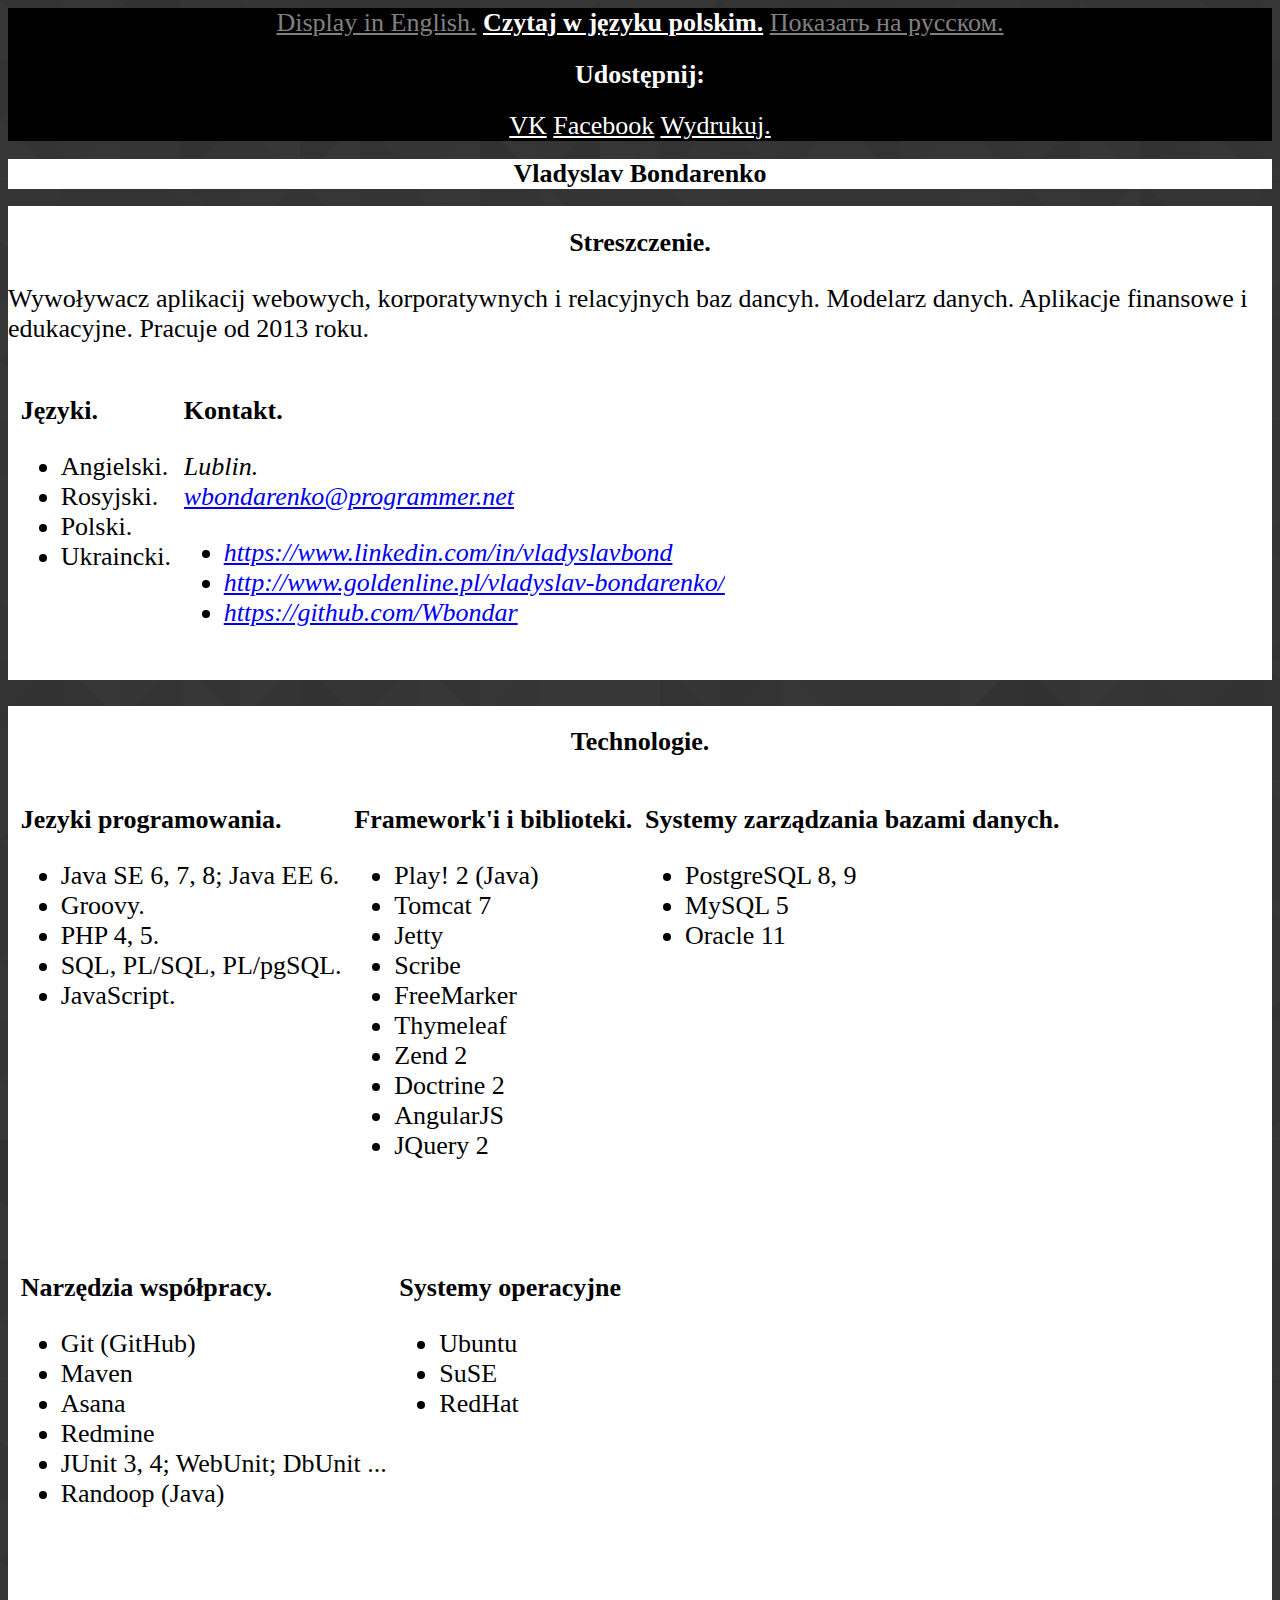
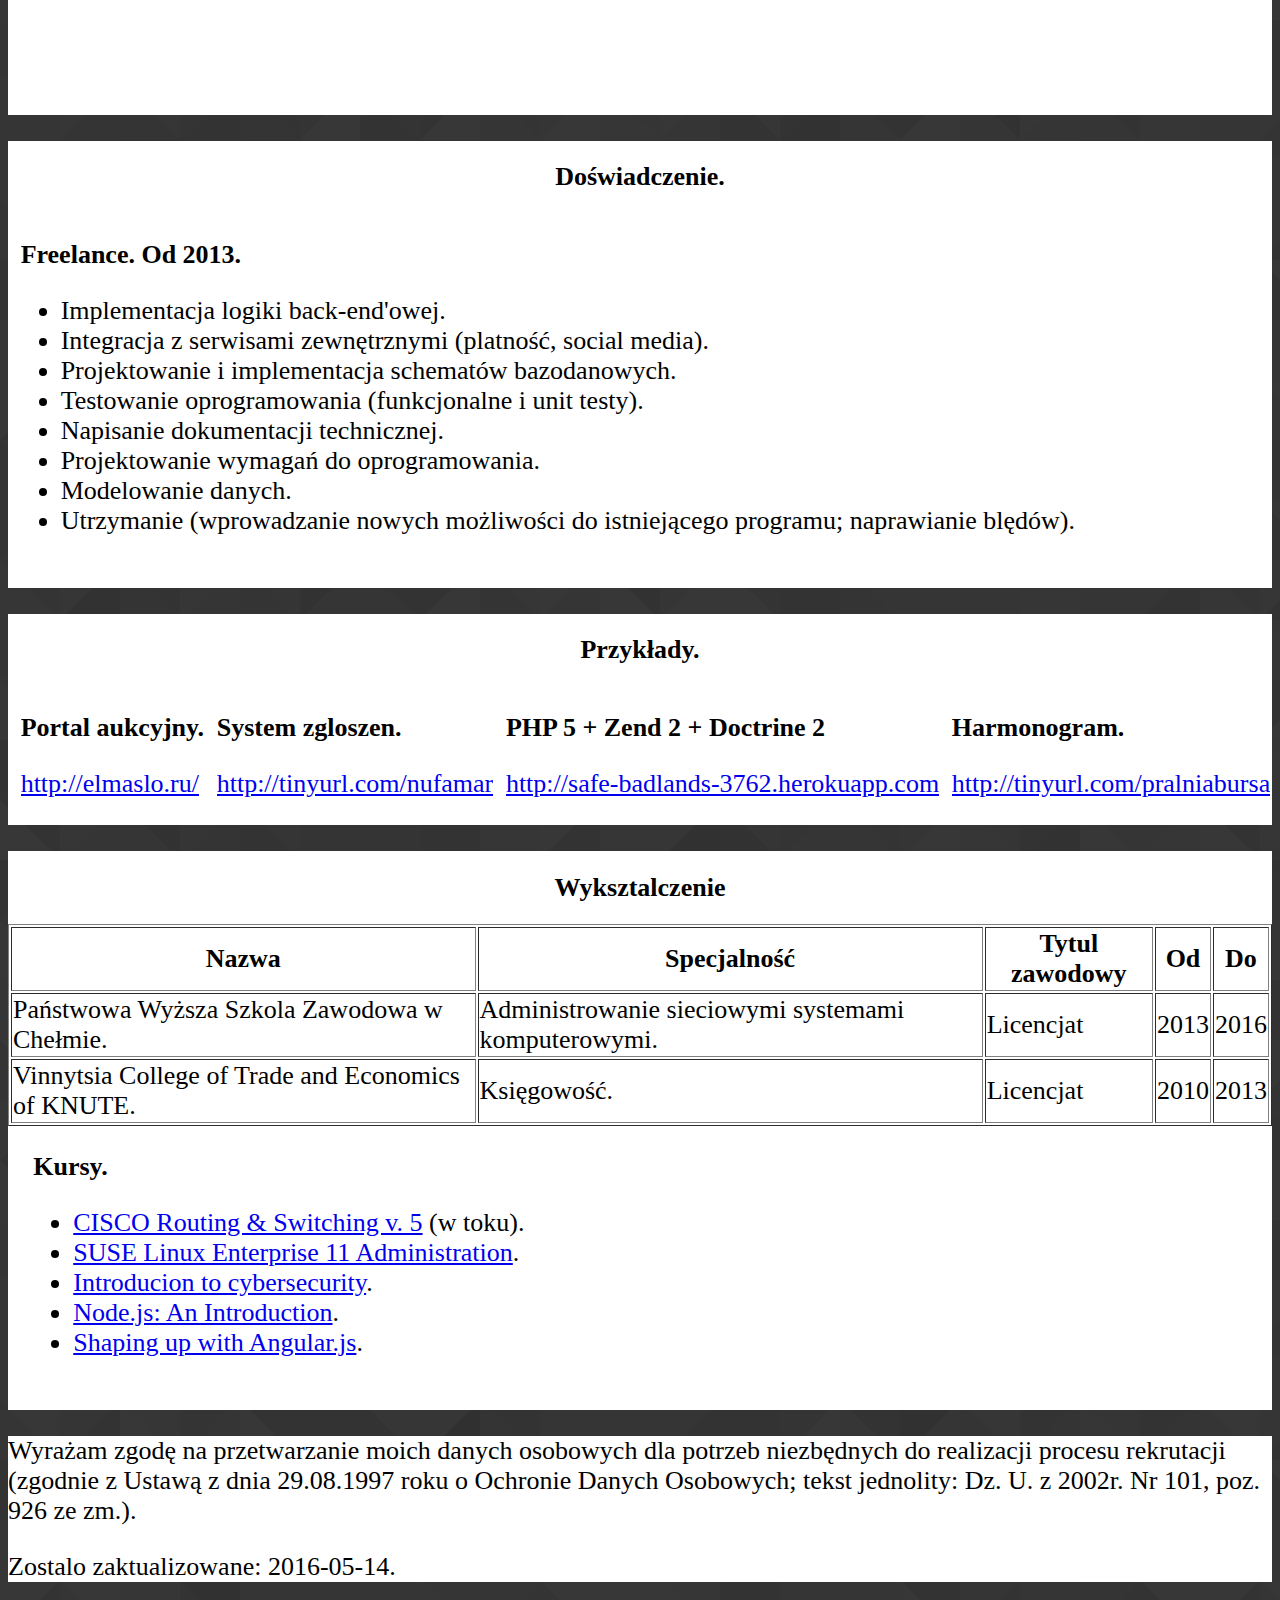
==== commit 42a71960: "v1" ====
--- a/pl.html
+++ b/pl.html
@@ -15,7 +15,7 @@
   <meta property='og:url' content='http://wbondar.github.io/' />
   <meta property='og:description' content='Życiorys zawodowy programisty na imie Vladyslav Bondarenko.' />
   <meta property='og:type' content='profile' />
-  <meta property='og:locale:alternate' content='en_US' /> 
+  <meta property='og:locale:alternate' content='en_GB' /> 
   <meta property='og:locale' content='pl_PL' /> 
   <meta property='og:locale:alternate' content='ru_RU' /> 
   <meta property='profile:first_name' content='Vladyslav' />
@@ -34,9 +34,9 @@
       <header>
         <h2>Udostępnij:</h2>
       </header>
-      <a href=http://vk.com/share.php?url=http://wbondar.github.io/pl.html target=_blank>VK</a>
-      <a target=_blank href=http://www.facebook.com/sharer/sharer.php?u=http://wbondar.github.io/pl.html>Facebook</a>
-      <a href=javascript:window.print()>Wydrukuj.</a>
+      <a href="http://vk.com/share.php?url=http://wbondar.github.io/pl.html" target="_blank">VK</a>
+      <a target="_blank" href="http://www.facebook.com/sharer/sharer.php?u=http://wbondar.github.io/pl.html">Facebook</a>
+      <a href="javascript:window.print\(\)">Wydrukuj.</a>
     </section>
   </aside>
   <main>
@@ -245,7 +245,7 @@
       </section>
       <footer>
         <p>Wyrażam zgodę na przetwarzanie moich danych osobowych dla potrzeb niezbędnych do realizacji procesu rekrutacji (zgodnie z Ustawą z dnia 29.08.1997 roku o Ochronie Danych Osobowych; tekst jednolity: Dz. U. z 2002r. Nr 101, poz. 926 ze zm.).</p>
-        <p>Zostalo zaktualizowane: 2016-01-29.</p>
+        <p>Zostalo zaktualizowane: 2016-05-14.</p>
       </footer>
     </article>
   </main>
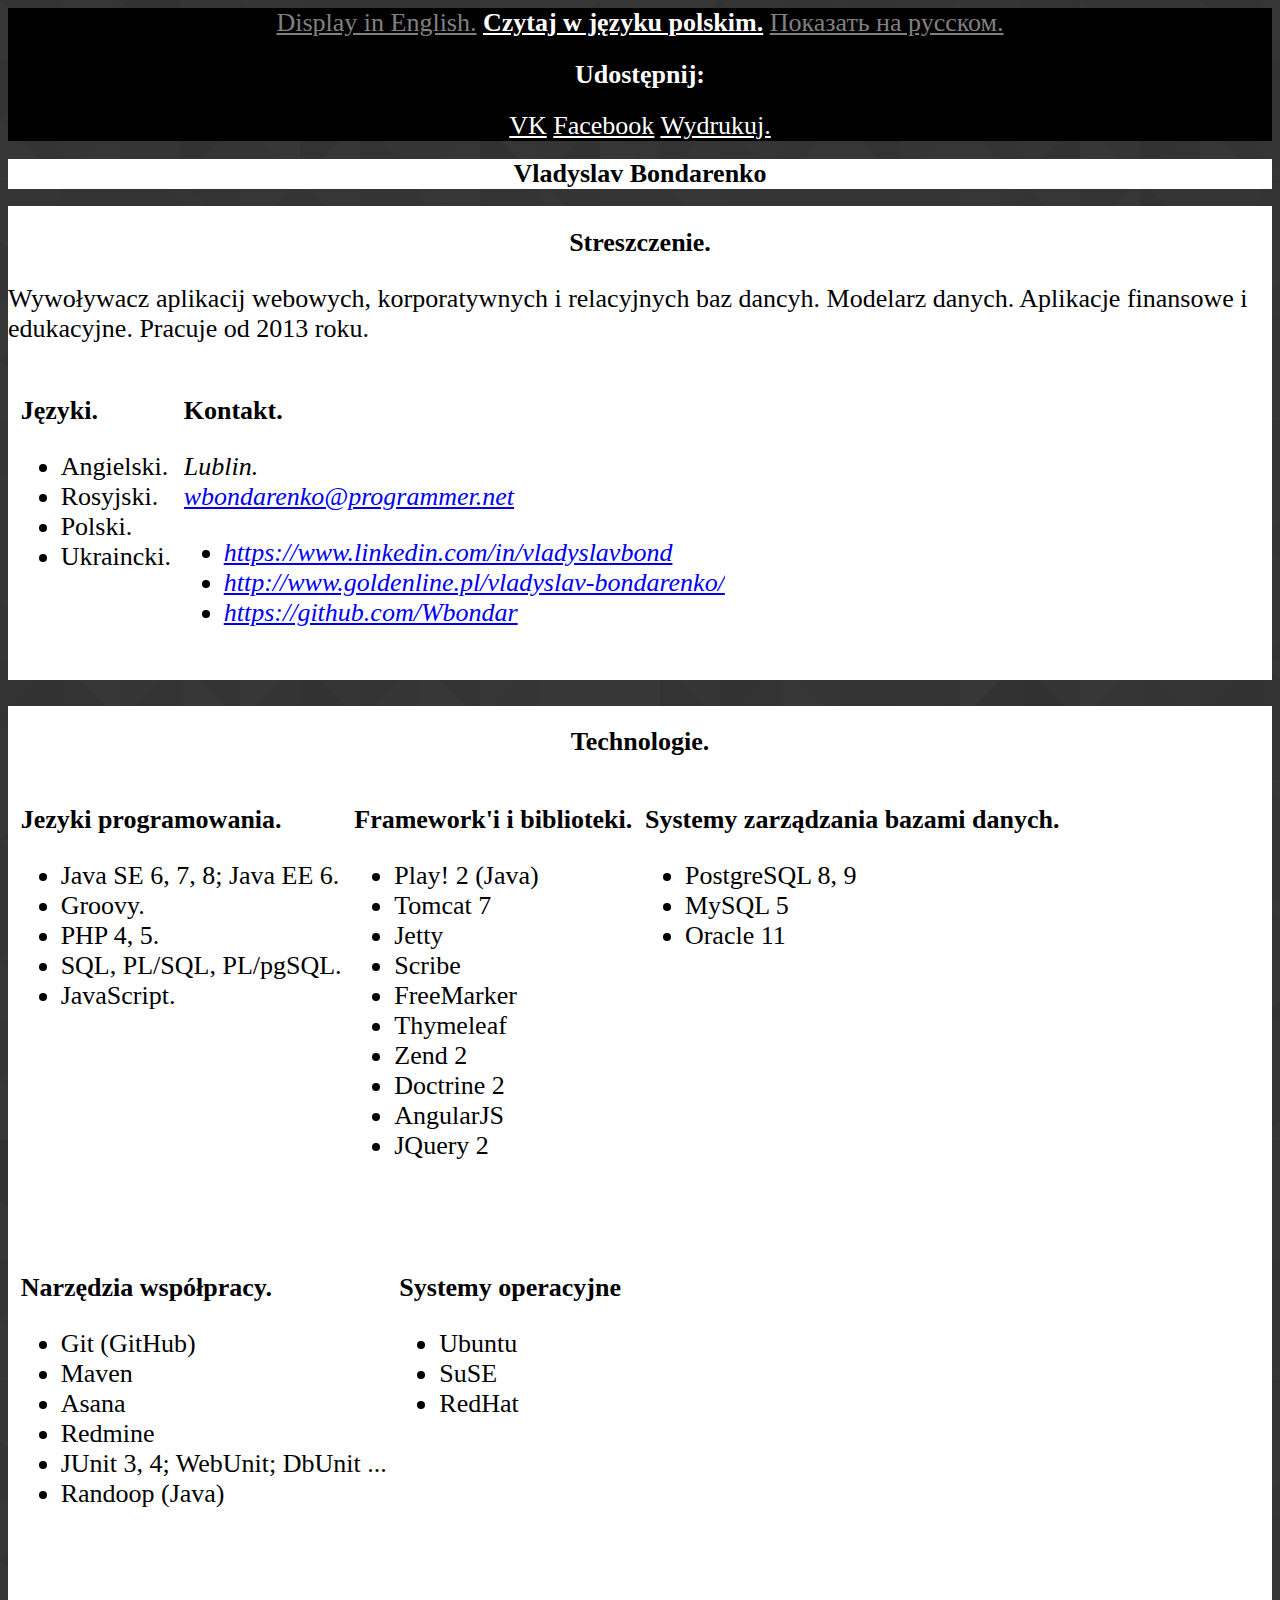
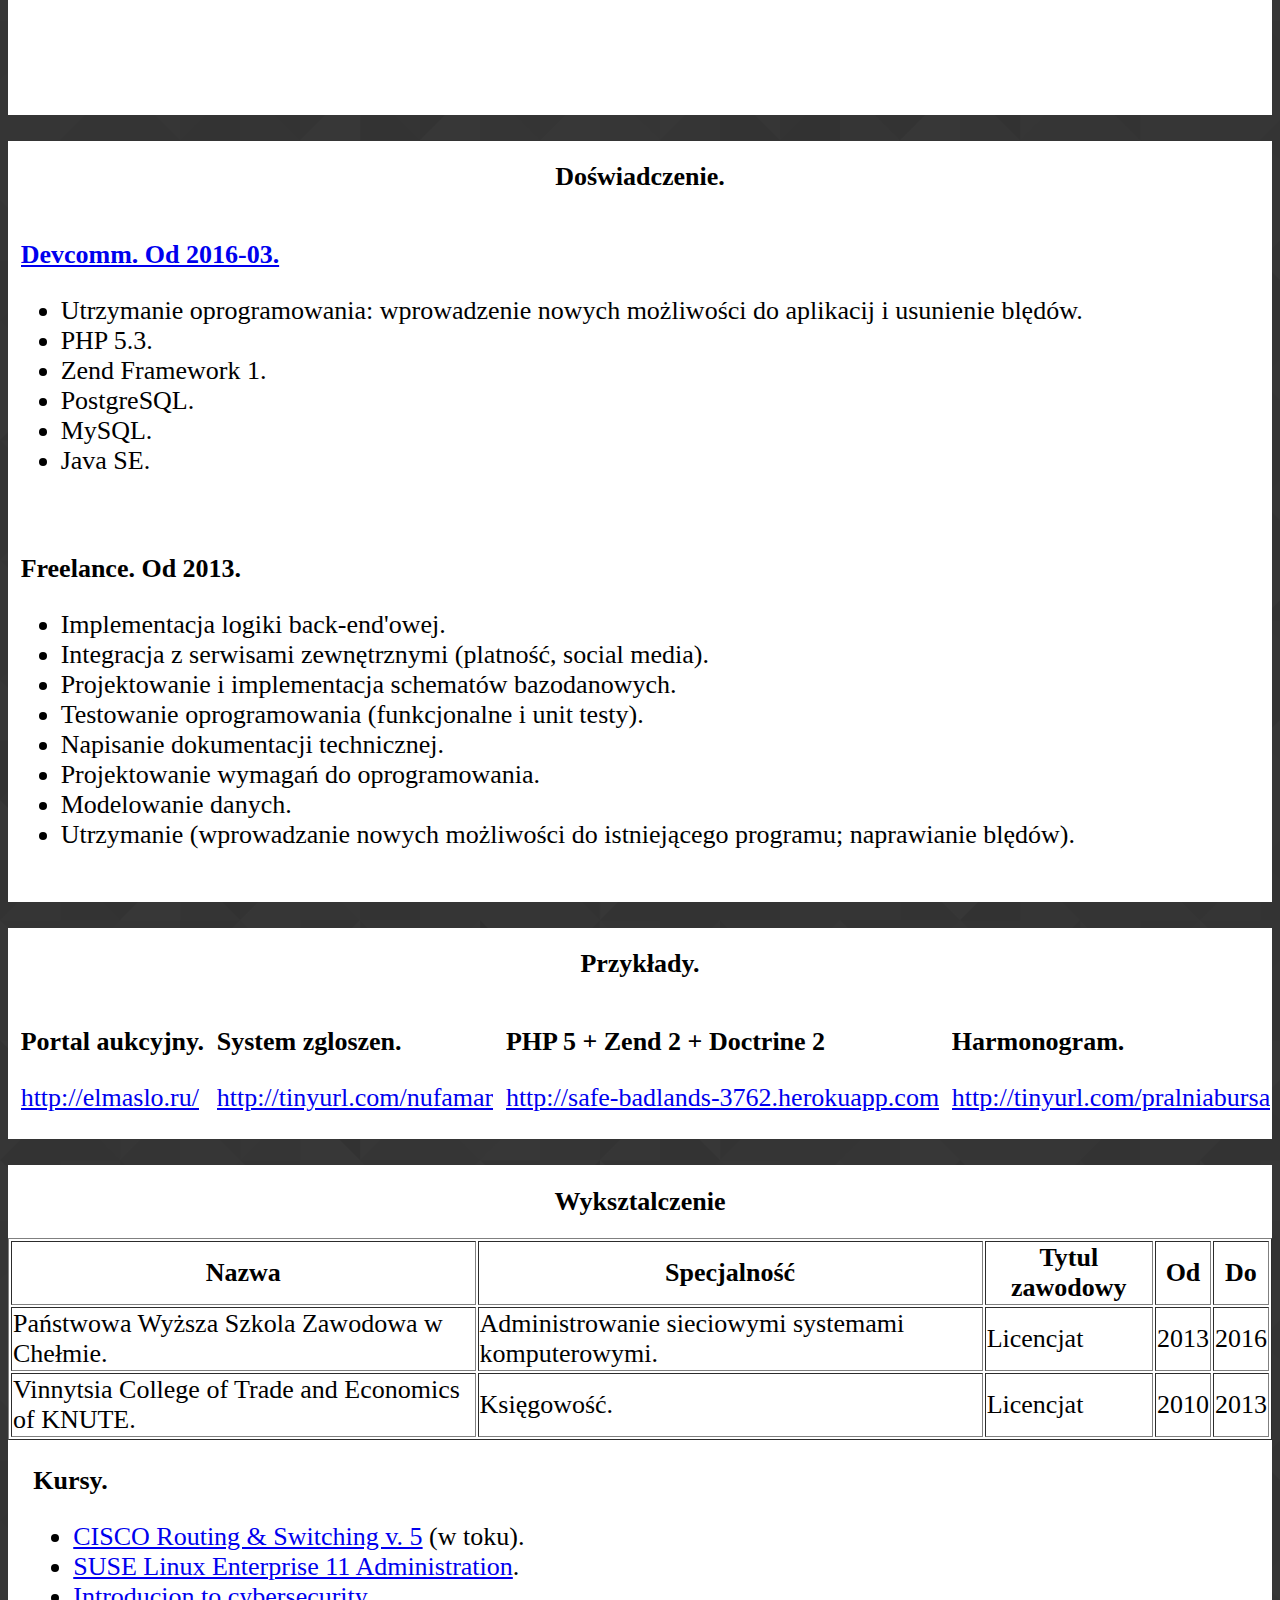
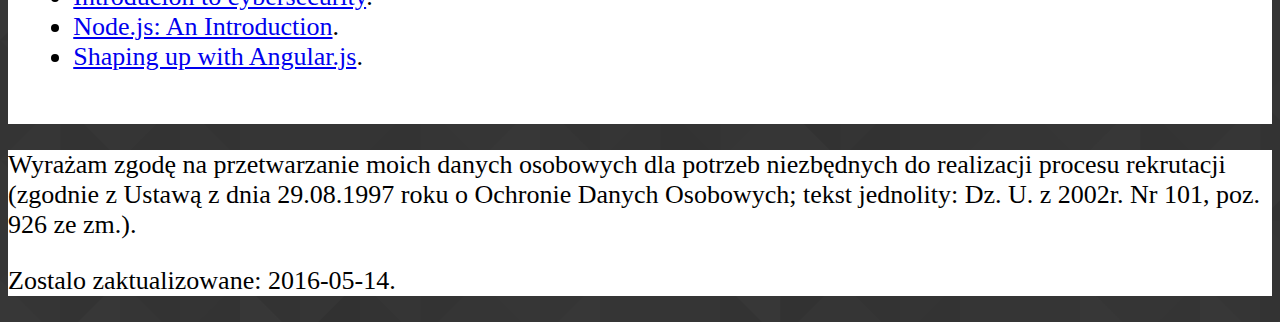
==== commit 4bbf2407: "v2" ====
--- a/pl.html
+++ b/pl.html
@@ -144,6 +144,17 @@
         <header>
           <h2>Doświadczenie.</h2>
         </header>
+        <section>
+          <h3><a href='http://devcomm.pl'>Devcomm. Od 2016-03.</a></h3>
+          <ul>
+            <li>Utrzymanie oprogramowania: wprowadzenie nowych możliwości do aplikacij i usunienie blędów.</li>
+            <li>PHP 5.3.</li>
+            <li>Zend Framework 1.</li>
+            <li>PostgreSQL.</li>
+            <li>MySQL.</li>
+            <li>Java SE.</li>
+          </ul>
+        </section>
           <section>
             <h3>Freelance. Od 2013.</h3>
             <ul>
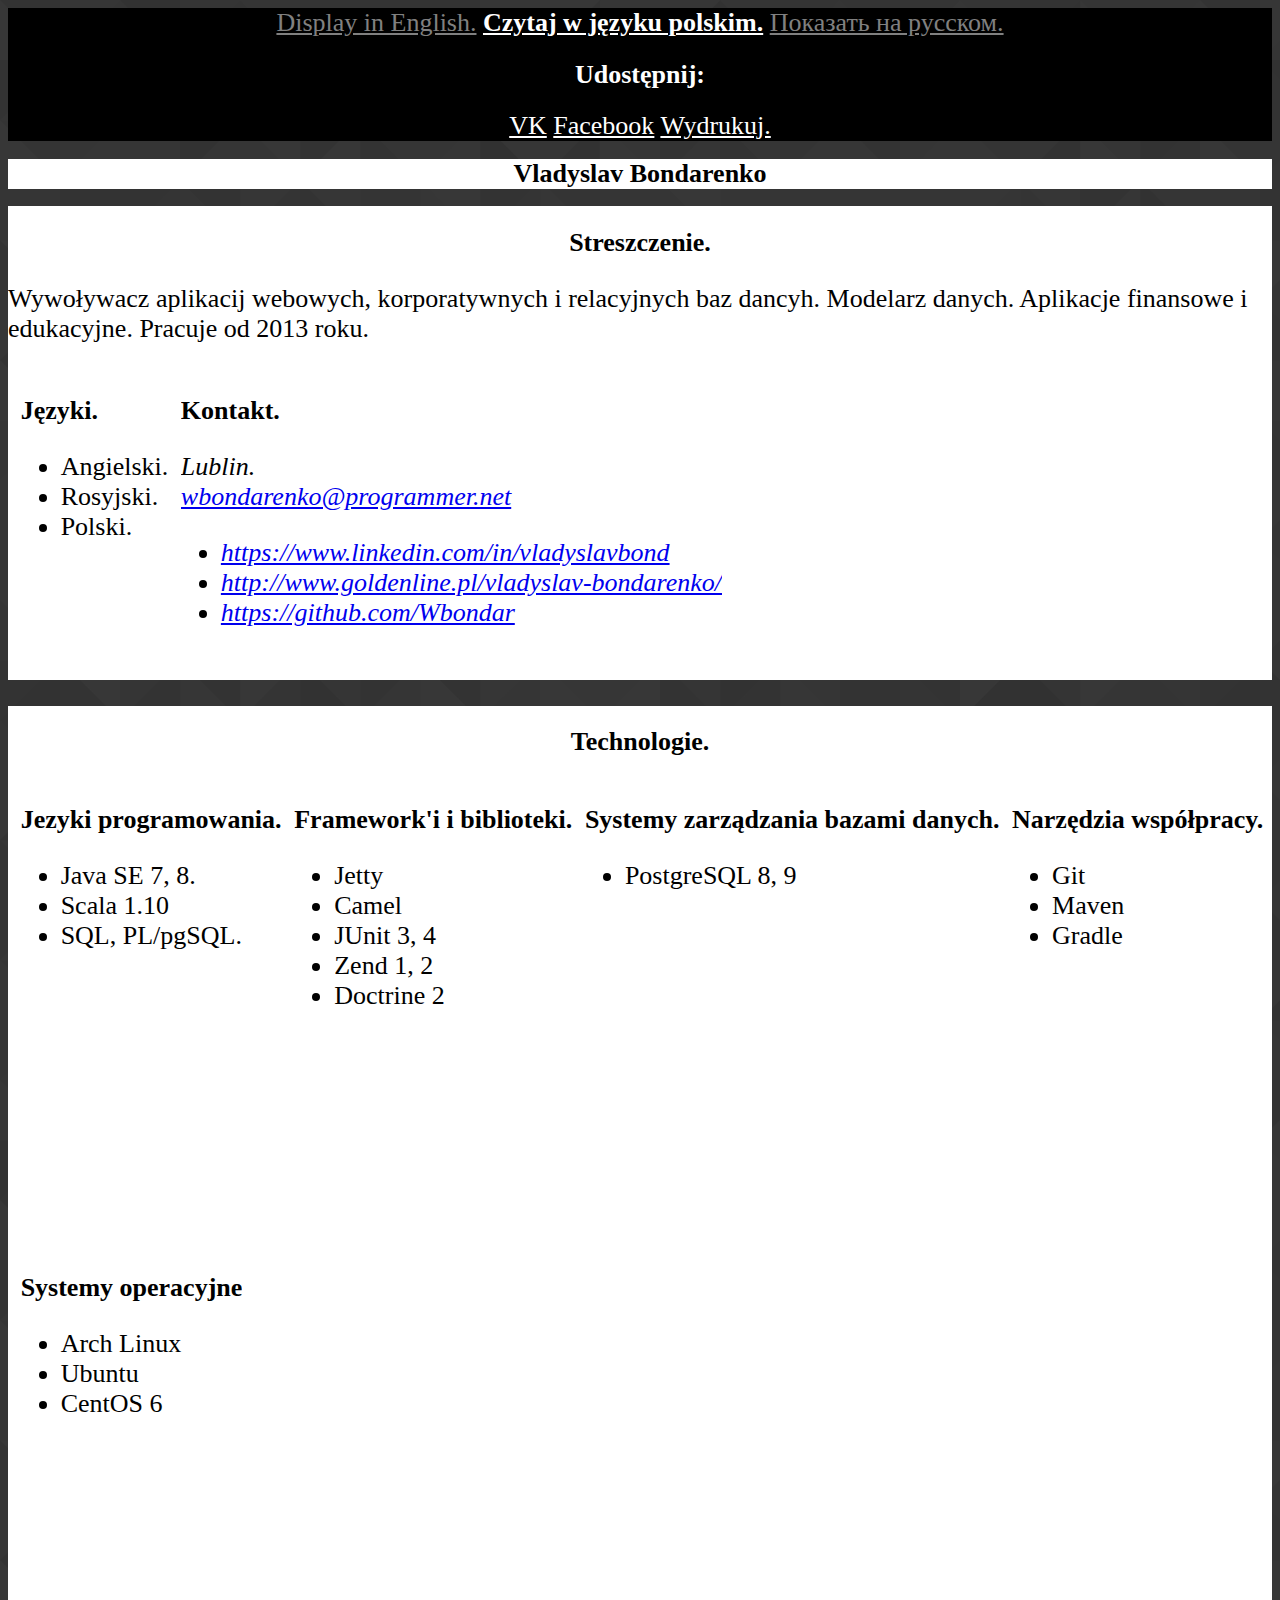
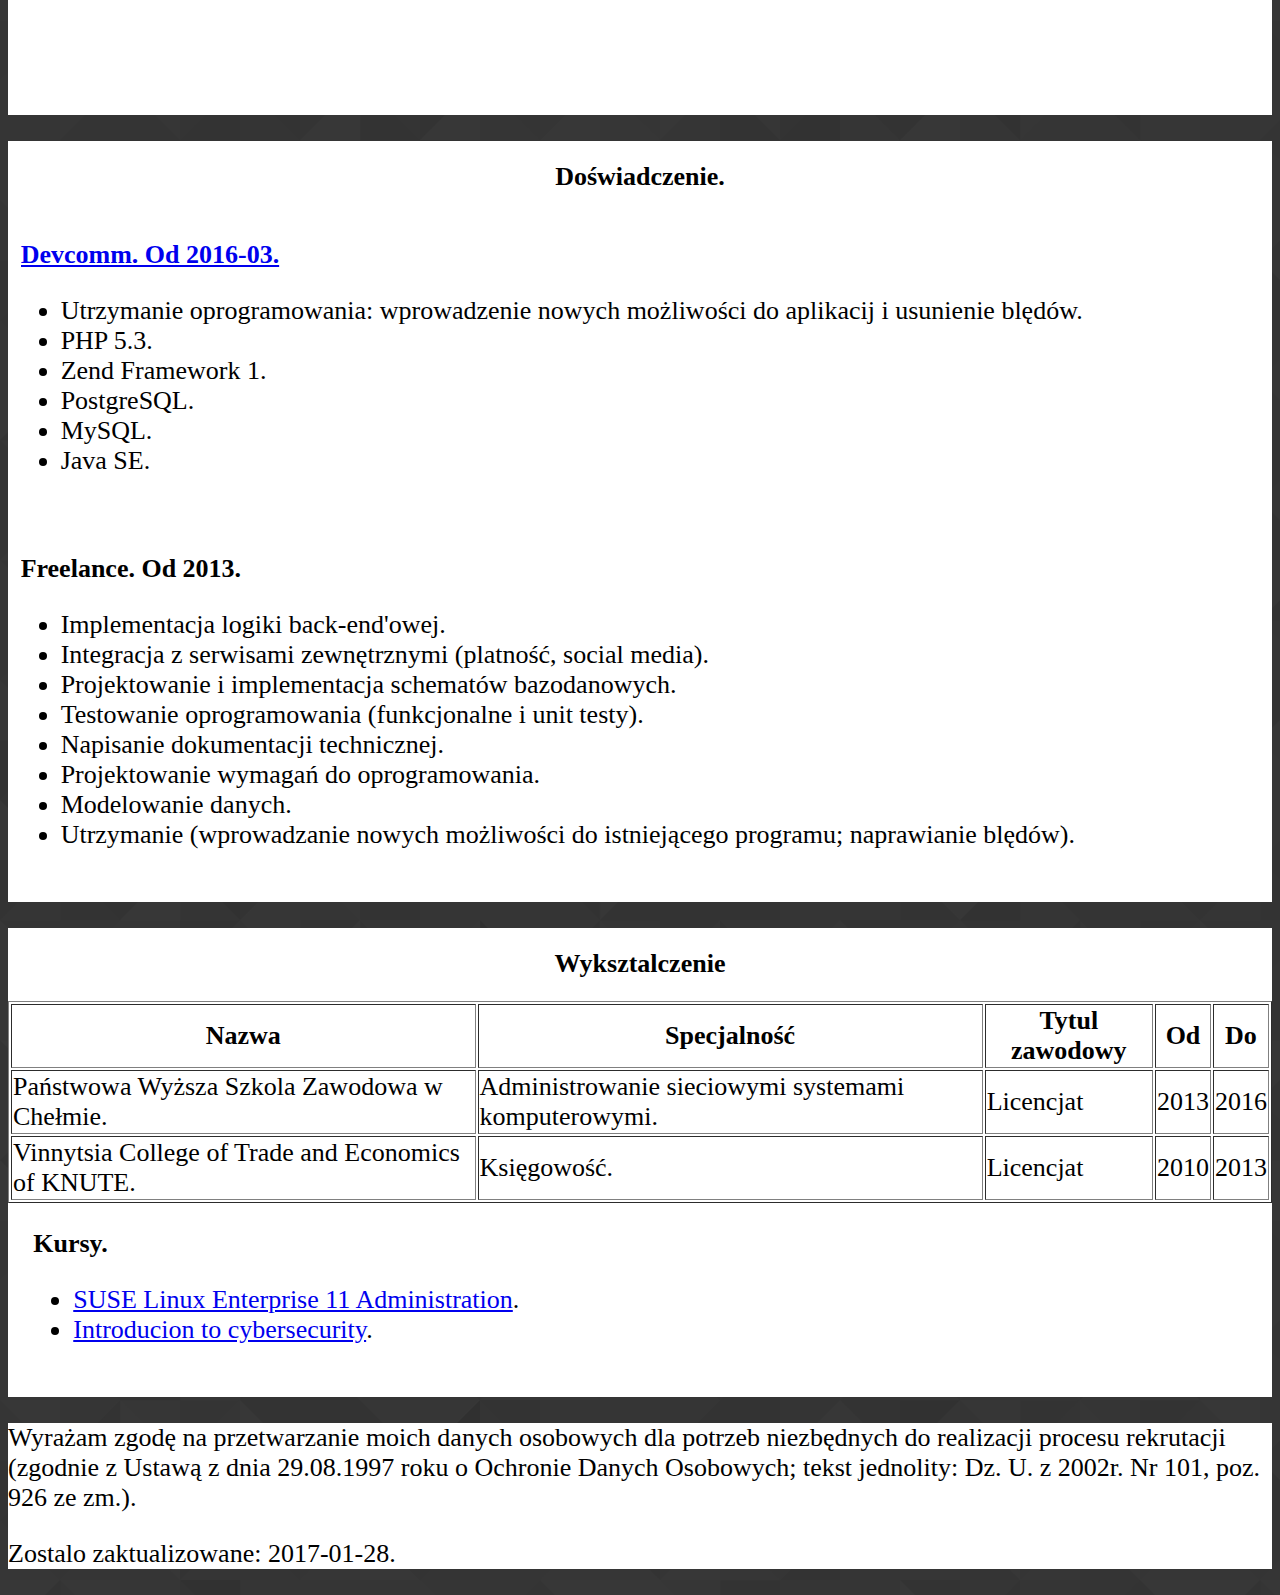
==== commit 04bfe492: "Update 2017-01-28. Removed forgotten tech. and updated new tendencies." ====
--- a/pl.html
+++ b/pl.html
@@ -57,7 +57,6 @@
             <li>Angielski.</li>
             <li>Rosyjski.</li>
             <li>Polski.</li>
-            <li>Ukraincki.</li>
           </ul>
         </section>
         <section>
@@ -82,11 +81,9 @@
             <h3>Jezyki programowania.</h3>
           </header>
           <ul>
-            <li>Java SE 6, 7, 8; Java EE 6.</li>
-	    <li>Groovy.</li>
-            <li>PHP 4, 5.</li>
-            <li>SQL, PL/SQL, PL/pgSQL.</li>
-            <li>JavaScript.</li>
+            <li>Java SE 7, 8.</li>
+            <li>Scala 1.10</li>
+            <li>SQL, PL/pgSQL.</li>
           </ul>
          </section>
           <section>
@@ -94,16 +91,11 @@
               <h3>Framework'i i biblioteki.</h3>
             </header>
             <ul>
-              <li>Play! 2 (Java)</li>
-              <li>Tomcat 7</li>
               <li>Jetty</li>
-              <li>Scribe</li>
-              <li>FreeMarker</li>
-              <li>Thymeleaf</li>
-              <li>Zend 2</li>
+              <li>Camel</li>
+              <li>JUnit 3, 4</li>
+              <li>Zend 1, 2</li>
               <li>Doctrine 2</li>
-              <li>AngularJS</li>
-              <li>JQuery 2</li>
             </ul>
           </section>
         <section>
@@ -112,8 +104,6 @@
           </header>
           <ul>
             <li>PostgreSQL 8, 9</li>
-            <li>MySQL 5</li>
-            <li>Oracle 11</li>
           </ul>
         </section>
         <section>
@@ -121,12 +111,9 @@
             <h3>Narzędzia współpracy.</h3>
           </header>
           <ul>
-            <li>Git (GitHub)</li>
+            <li>Git</li>
             <li>Maven</li>
-            <li>Asana</li>
-            <li>Redmine</li>
-            <li>JUnit 3, 4; WebUnit; DbUnit ...</li>
-            <li>Randoop (Java)</li>
+            <li>Gradle</li>
           </ul>
         </section>
         <section>
@@ -134,9 +121,9 @@
             <h3>Systemy operacyjne</h3>
           </header>
           <ul>
+            <li>Arch Linux</li>
             <li>Ubuntu</li>
-            <li>SuSE</li>
-            <li>RedHat</li>
+            <li>CentOS 6</li>
           </ul>
         </section>
       </section>
@@ -169,32 +156,24 @@
             </ul>		
           </section>
       </section>
+      <!--
       <section class='projects'>
         <header>
           <h2>Przykłady.</h2>
         </header>
-        <!-- Soon
-        <section class='project'>
-          <header>
-            <h3>Tworzenie kwizów.</h3>
-            <a href='https://quizzing-wbondar.rhcloud.com'>https://quizzing-wbondar.rhcloud.com</a>
-          </header>
-        </section>
-        -->
         <section class='project'>
           <header>
             <h3>Portal aukcyjny.</h3>
             <a href='http://elmaslo.ru'>http://elmaslo.ru/</a>
           </header>
         </section>
-        <!-- Owner forgot to pay for hosting.
+        Owner forgot to pay for hosting.
         <section class='project'>
           <header>
             <h3>Atmosfera.</h3>
             <a href='http://www.app.adventist-stavropol.ru'>http://tinyurl.com/oa5gv62</a>
           </header>
         </section>
-        -->
         <section class='project'>
           <header>
             <h3>System zgloszen.</h3>
@@ -211,6 +190,7 @@
             <a href='http://washing-scheduler.herokuapp.com'>http://tinyurl.com/pralniabursa</a>
         </section>
       </section>
+      -->
       <section class='education'>
         <header>
           <h2>Wyksztalczenie</h2>
@@ -246,17 +226,14 @@
             <h3>Kursy.</h3>
           </header>
           <ul>
-            <li><a href='https://www.netacad.com/courses/ccna'>CISCO Routing & Switching v. 5</a> (w toku).</li>
             <li><a href='https://www.novell.com/training/courseware/ts_proj_info.jsp?pid=37066' >SUSE Linux Enterprise 11 Administration</a>.</li>
             <li><a href='https://www.netacad.com/courses/intro-cybersecurity'>Introducion to cybersecurity</a>.</li>
-            <li><a href='https://learnable.com/courses/node-js-an-introduction-2866'>Node.js: An Introduction</a>.</li>
-            <li><a href='https://www.codeschool.com/courses/shaping-up-with-angular-js'>Shaping up with Angular.js</a>.</li>
           </ul>
         </section>
       </section>
       <footer>
         <p>Wyrażam zgodę na przetwarzanie moich danych osobowych dla potrzeb niezbędnych do realizacji procesu rekrutacji (zgodnie z Ustawą z dnia 29.08.1997 roku o Ochronie Danych Osobowych; tekst jednolity: Dz. U. z 2002r. Nr 101, poz. 926 ze zm.).</p>
-        <p>Zostalo zaktualizowane: 2016-05-14.</p>
+        <p>Zostalo zaktualizowane: 2017-01-28.</p>
       </footer>
     </article>
   </main>
